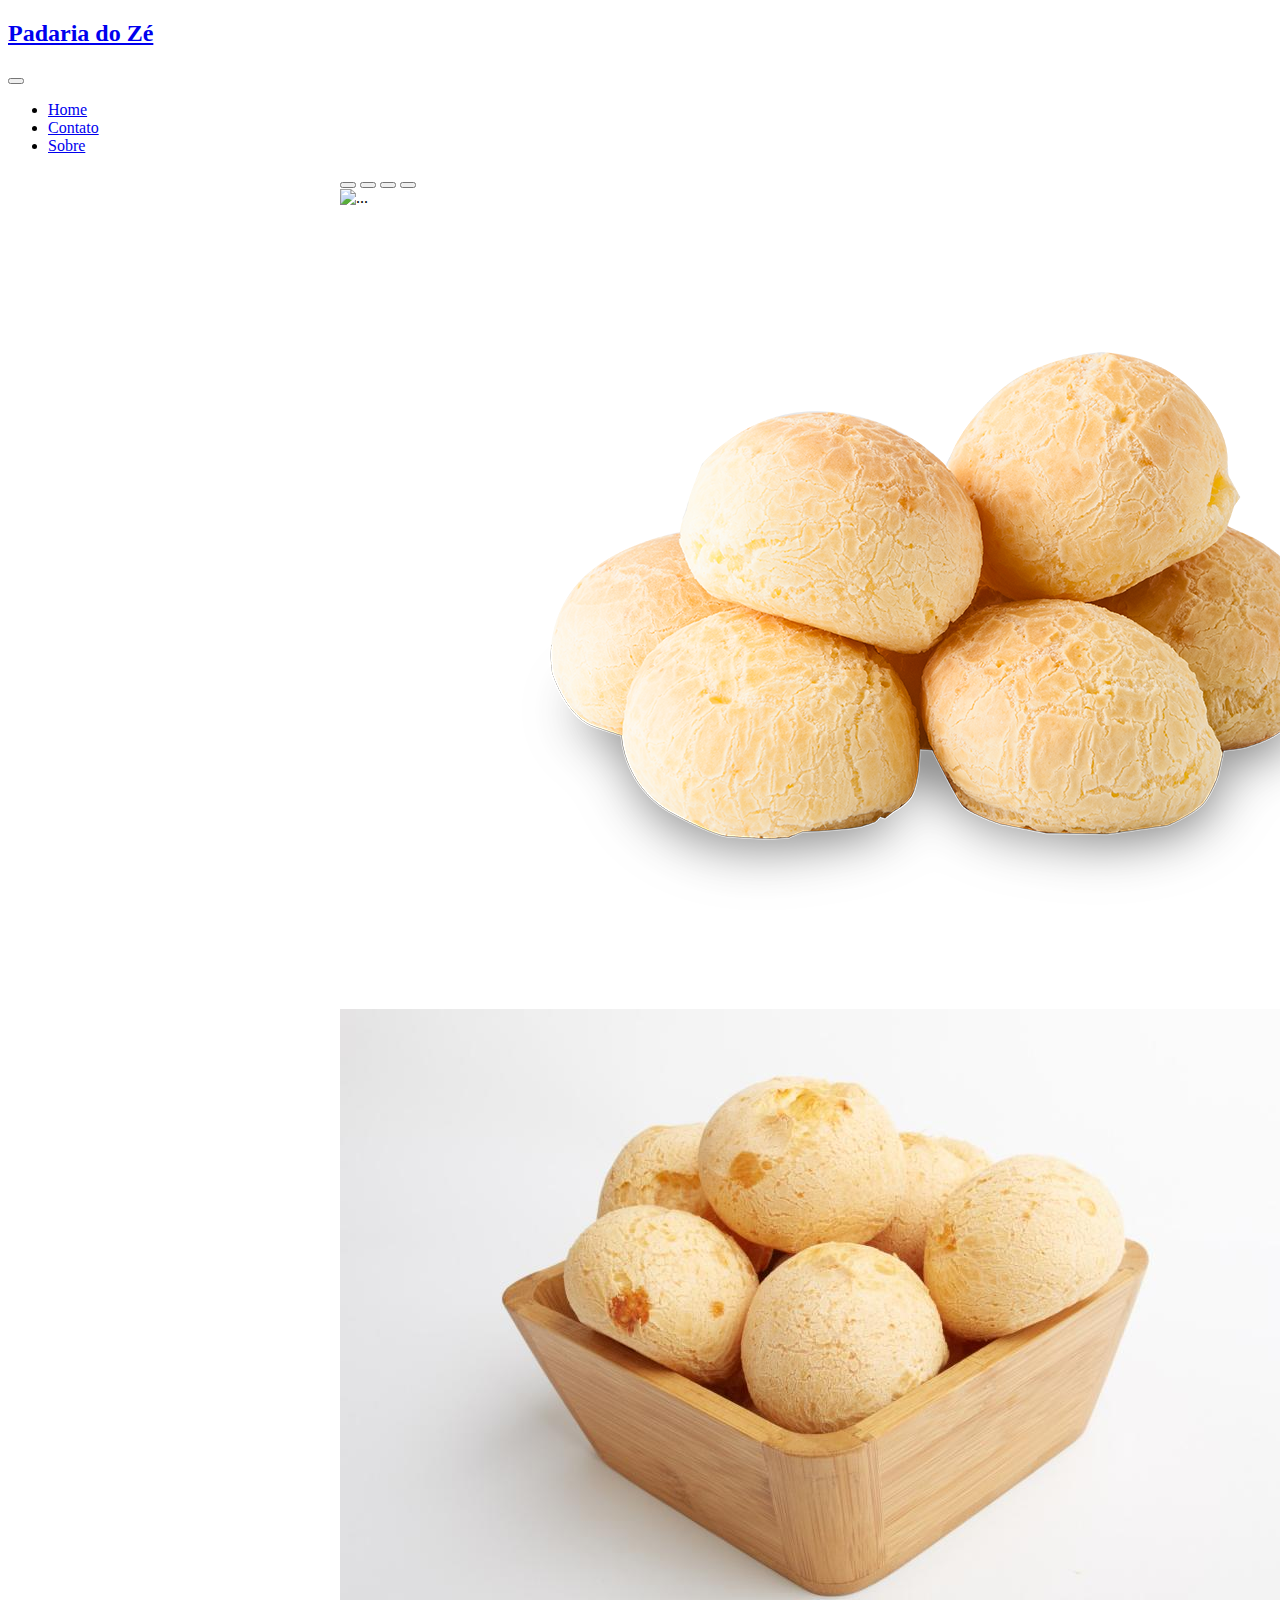
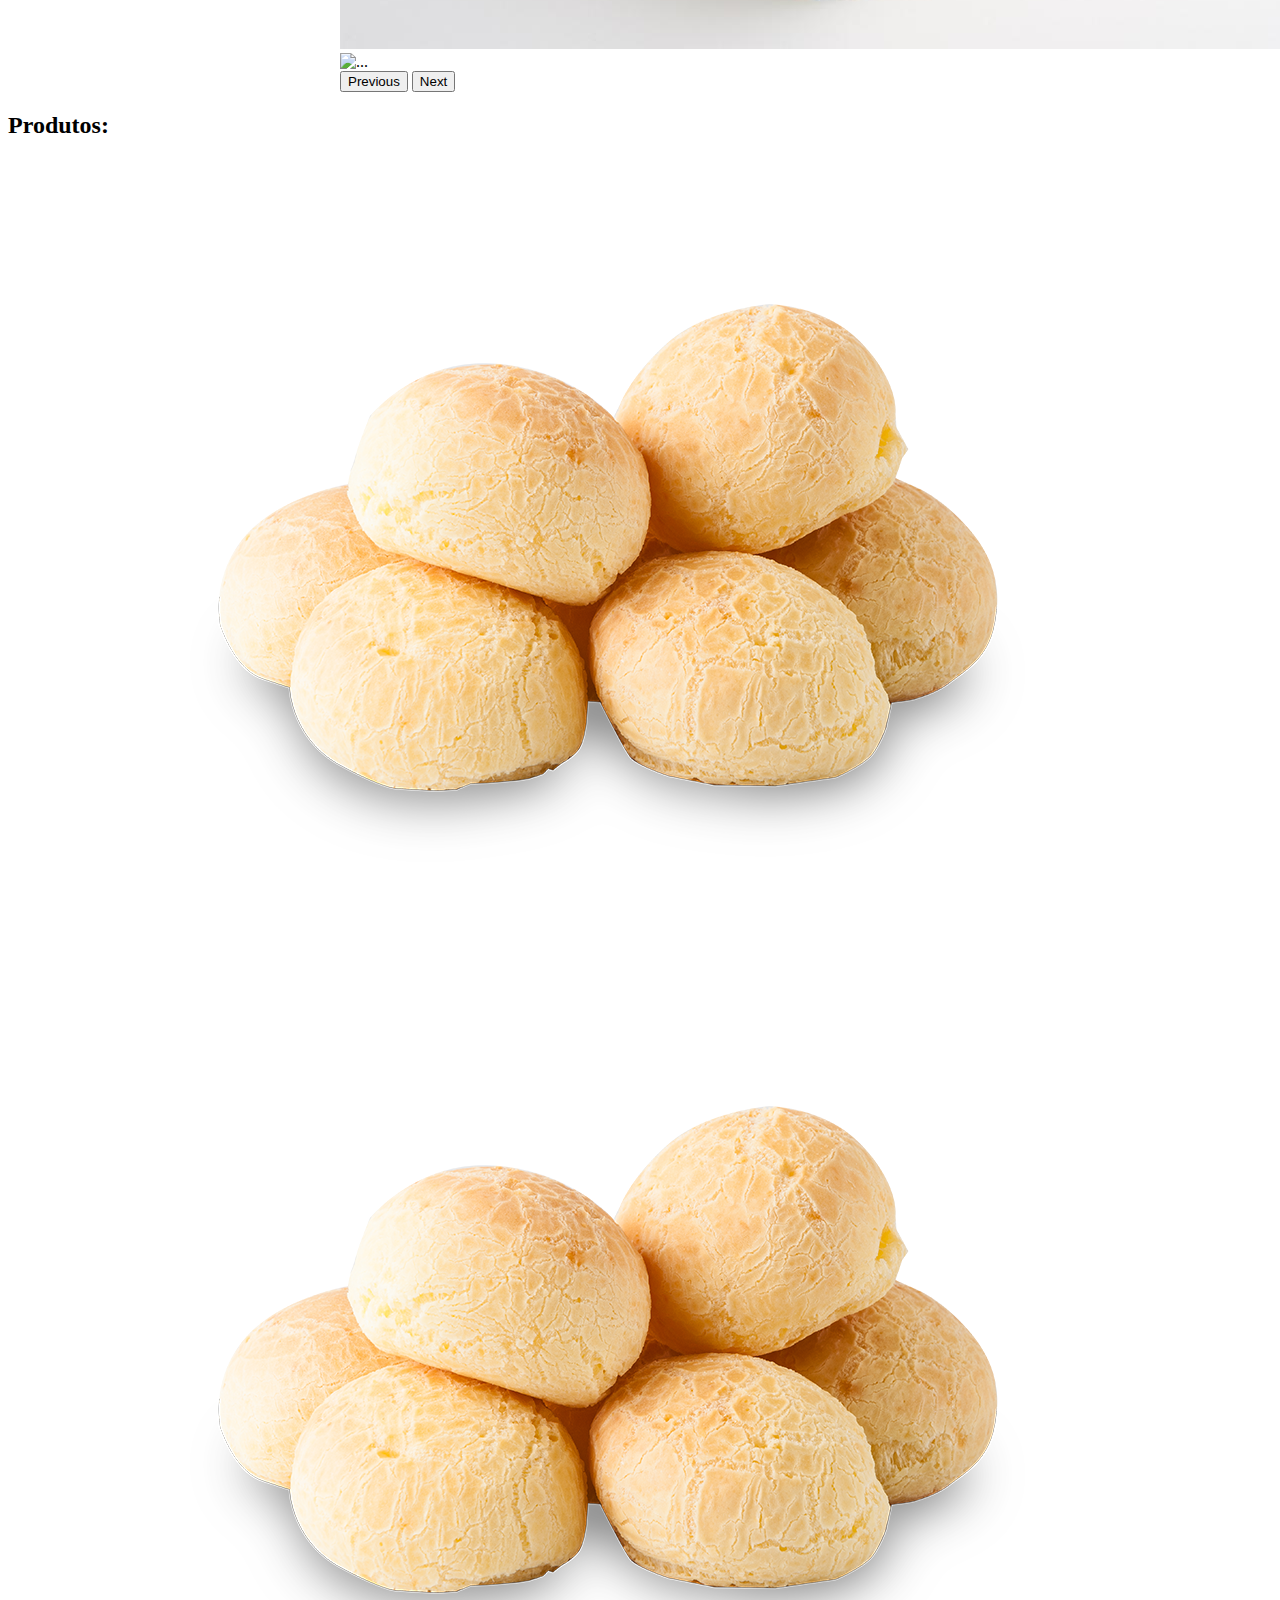
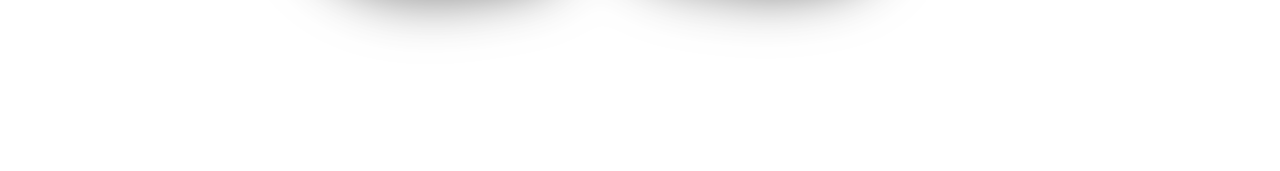
==== index.html @ 3a1c2a3d "first commit" ====
<!DOCTYPE html>
<html lang="pt-br">

<head>
    <meta charset="UTF-8">
    <meta name="viewport" content="width=device-width, initial-scale=1.0">
    <title>Padaria do Ze</title>
    <link href="https://cdn.jsdelivr.net/npm/bootstrap@5.3.0/dist/css/bootstrap.min.css" rel="stylesheet"
        integrity="sha384-9ndCyUaIbzAi2FUVXJi0CjmCapSmO7SnpJef0486qhLnuZ2cdeRhO02iuK6FUUVM" crossorigin="anonymous">
    <link rel="stylesheet" href="style.css">
</head>

<body>
    <header>
        <nav class="navbar navbar-expand-lg navbar-dark bg-dark bg-gradient">
            <div class="container-fluid">
                <a class="navbar-brand" href="index.html">
                    <h2>Padaria do Zé</h2>
                </a>
                <button class="navbar-toggler" type="button" data-bs-toggle="collapse" data-bs-target="#navbarNav"
                    aria-controls="navbarNav" aria-expanded="false" aria-label="Toggle navigation">
                    <span class="navbar-toggler-icon"></span>
                </button>
                <div class="collapse navbar-collapse justify-content-end" id="navbarNav">
                    <ul class="navbar-nav">
                        <li class="nav-item">
                            <a class="nav-link active" aria-current="page" href="index.html">Home</a>
                        </li>
                        <li class="nav-item">
                            <a class="nav-link" href="contato.html">Contato</a>
                        </li>
                        <li class="nav-item">
                            <a class="nav-link" href="sobre.html">Sobre</a>
                        </li>
                    </ul>
                </div>
            </div>
        </nav>
        <div class="container">
            <div id="carouselExampleDark" class="carousel carousel-dark slide" data-bs-ride="carousel">
                <div class="carousel-indicators">
                    <button type="button" data-bs-target="#carouselExampleDark" data-bs-slide-to="0" class="active"
                        aria-current="true" aria-label="Slide 1"></button>
                    <button type="button" data-bs-target="#carouselExampleDark" data-bs-slide-to="1"
                        aria-label="Slide 2"></button>
                    <button type="button" data-bs-target="#carouselExampleDark" data-bs-slide-to="2"
                        aria-label="Slide 3"></button>
                    <button type="button" data-bs-target="#carouselExampleDark" data-bs-slide-to="3"
                        aria-label="Slide 4"></button>
                </div>
                <div class="carousel-inner">
                    <div class="carousel-item active" data-bs-interval="10000">
                        <img src="imagens/img1.jpg" class="d-block w-100 img-fluid" alt="...">
                    </div>
                    <div class="carousel-item" data-bs-interval="2000">
                        <img src="imagens/img2.png" class="d-block w-100 img-fluid" alt="...">
                    </div>
                    <div class="carousel-item" data-bs-interval="2000">
                        <img src="imagens/img3.jpg" class="d-block w-100 img-fluid" alt="...">
                    </div>
                    <div class="carousel-item">
                        <img src="imagens/img1.jpg" class="d-block w-100 img-fluid" alt="...">
                    </div>
                </div>
                <button class="carousel-control-prev" type="button" data-bs-target="#carouselExampleDark"
                    data-bs-slide="prev">
                    <span class="carousel-control-prev-icon" aria-hidden="true"></span>
                    <span class="visually-hidden">Previous</span>
                </button>
                <button class="carousel-control-next" type="button" data-bs-target="#carouselExampleDark"
                    data-bs-slide="next">
                    <span class="carousel-control-next-icon" aria-hidden="true"></span>
                    <span class="visually-hidden">Next</span>
                </button>
            </div>
        </div>
    </header>
    <main class="container">
        <h2>Produtos:</h2>
        <img class="img-fluid" src="imagens/img2.png" alt="">
        <img class="img-fluid" src="imagens/img2.png" alt="">
    </main>
    <script src="https://cdn.jsdelivr.net/npm/bootstrap@5.3.0/dist/js/bootstrap.bundle.min.js"
        integrity="sha384-geWF76RCwLtnZ8qwWowPQNguL3RmwHVBC9FhGdlKrxdiJJigb/j/68SIy3Te4Bkz"
        crossorigin="anonymous"></script>
</body>

</html>
---- style.css ----
#carouselExampleDark {
    max-width: 600px;
    margin: 0 auto;
}
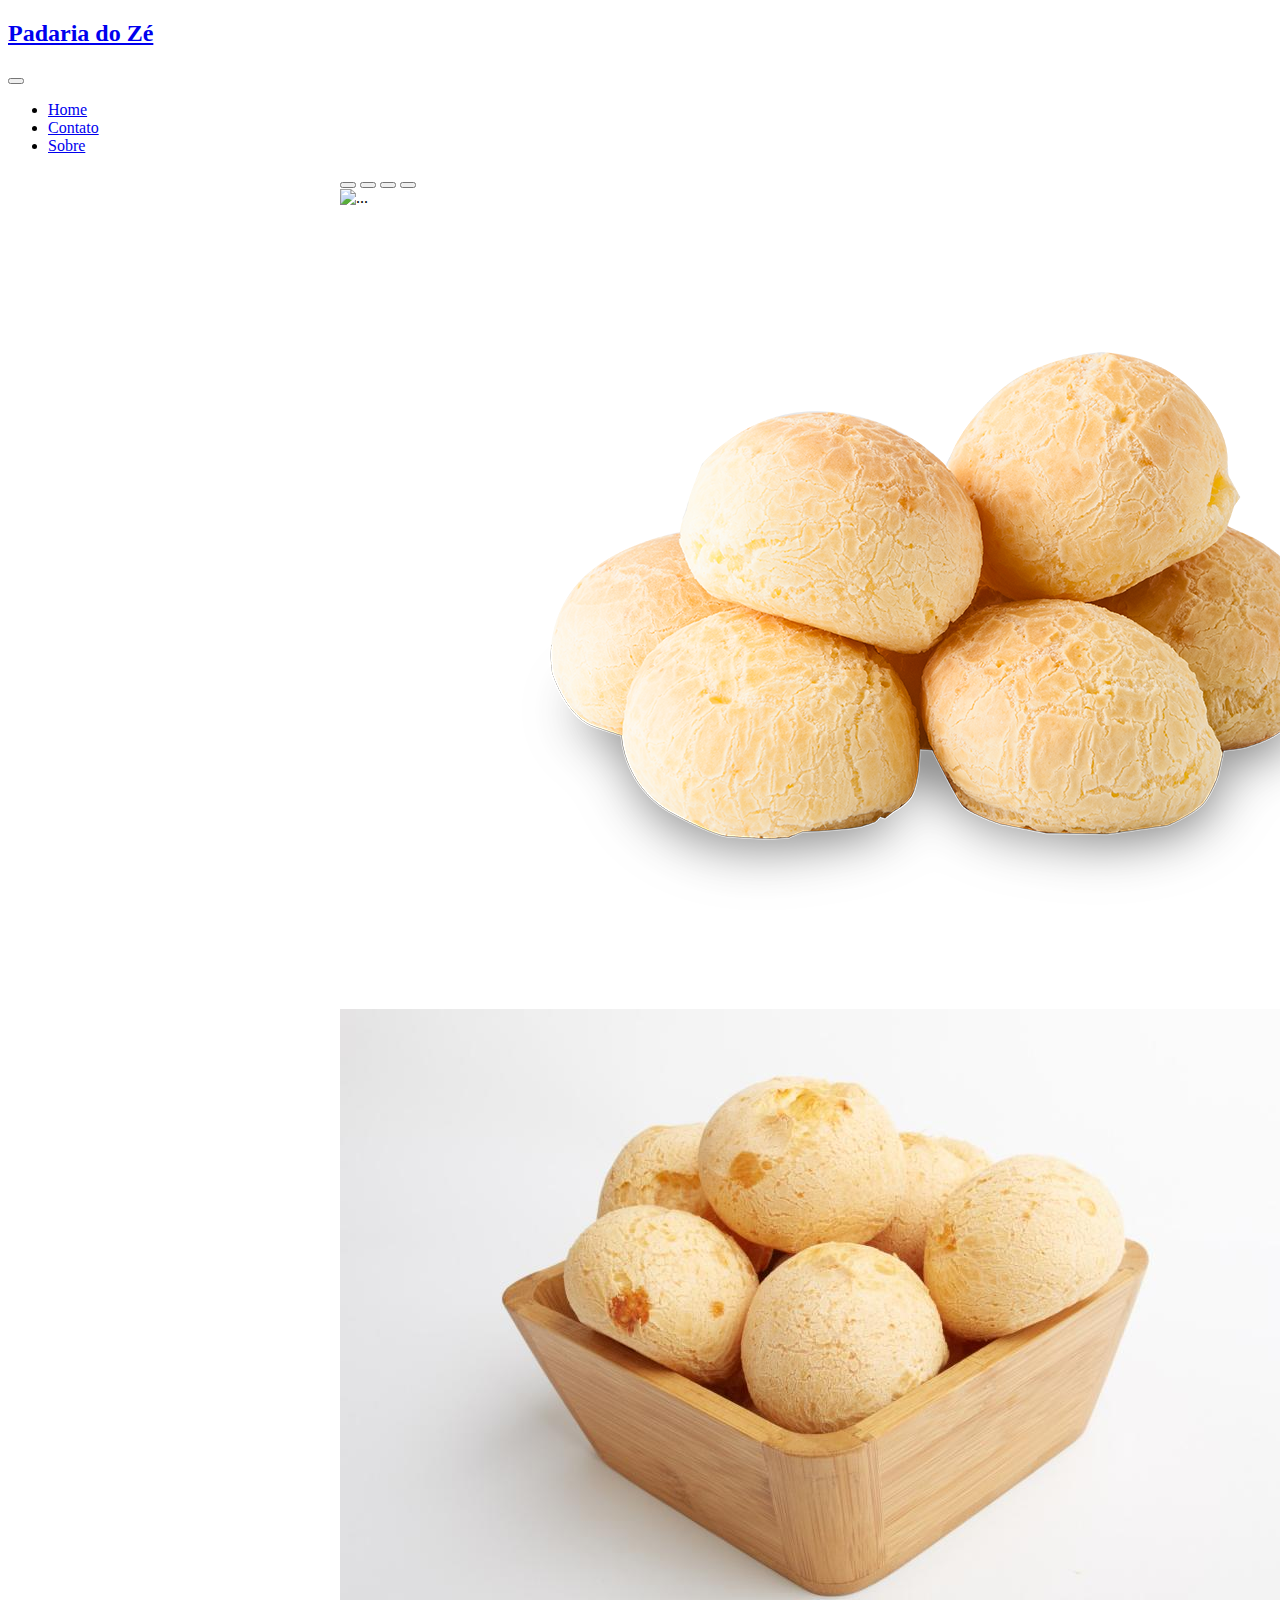
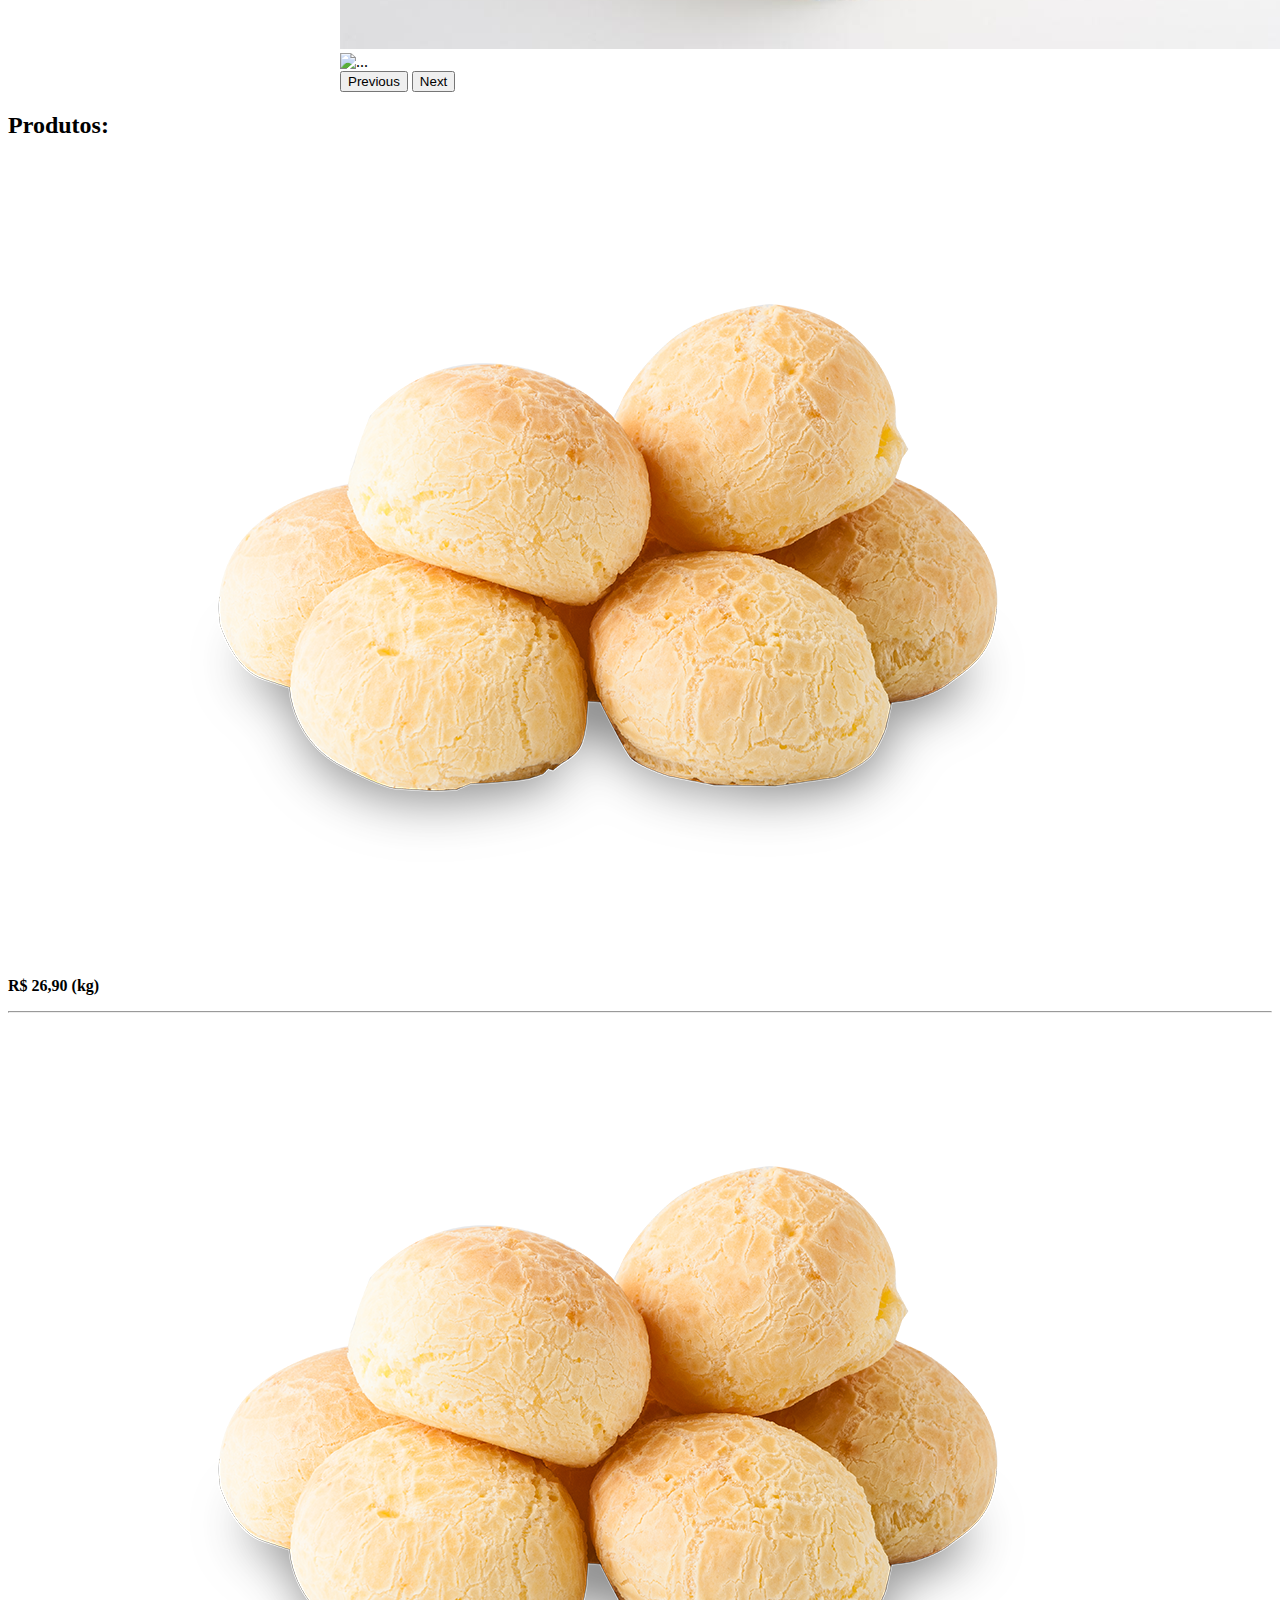
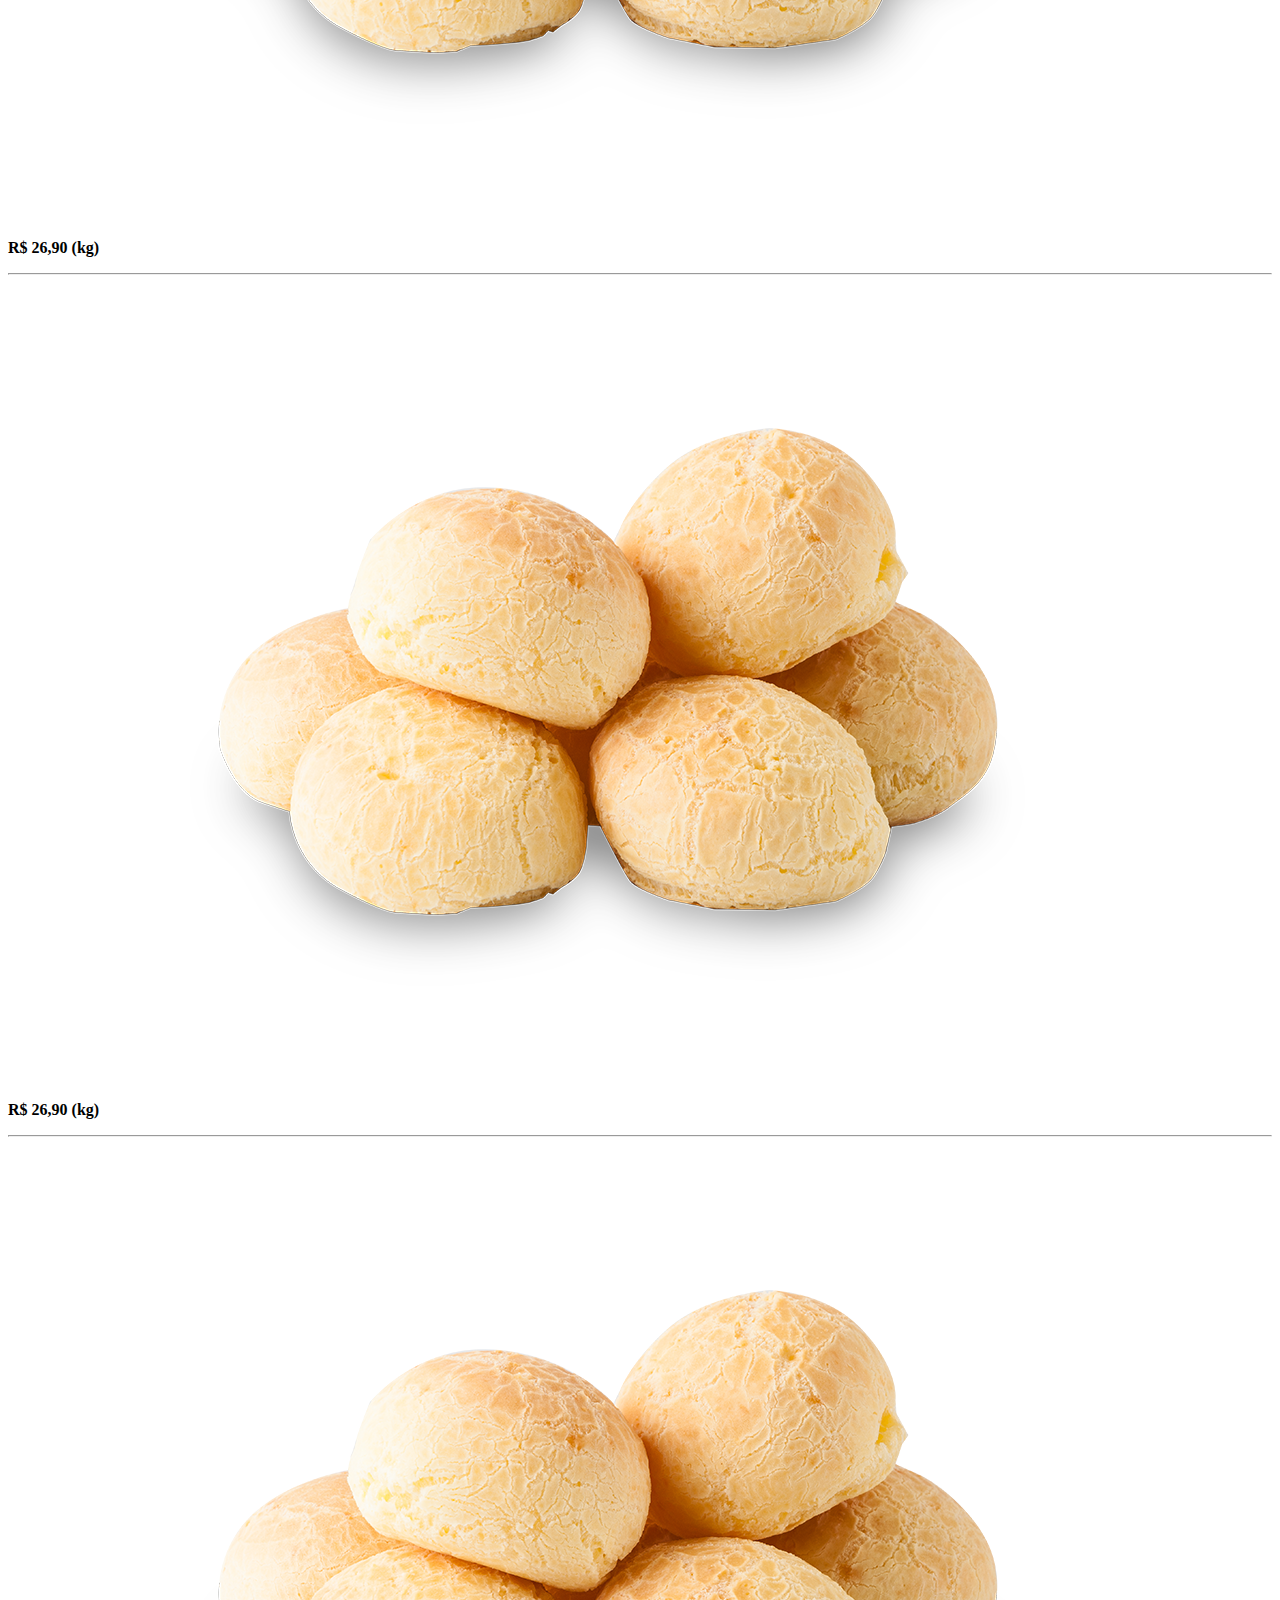
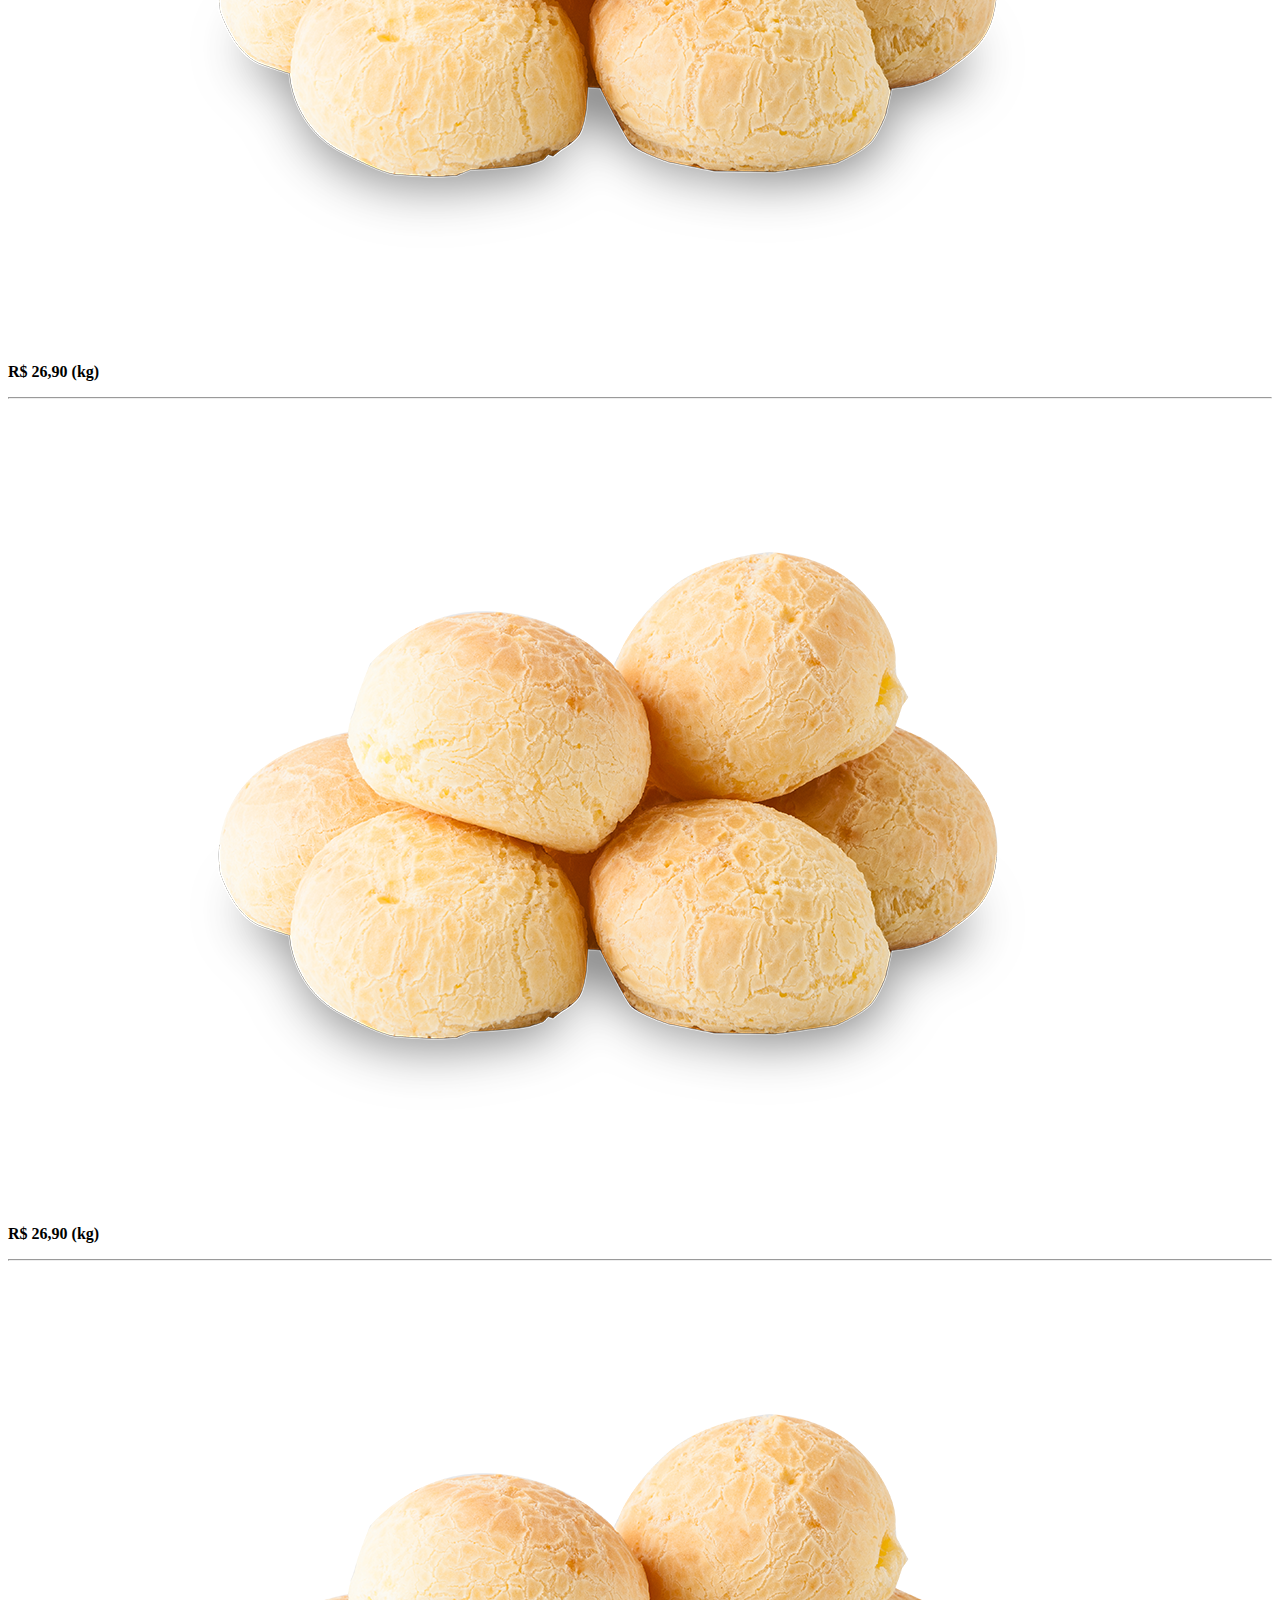
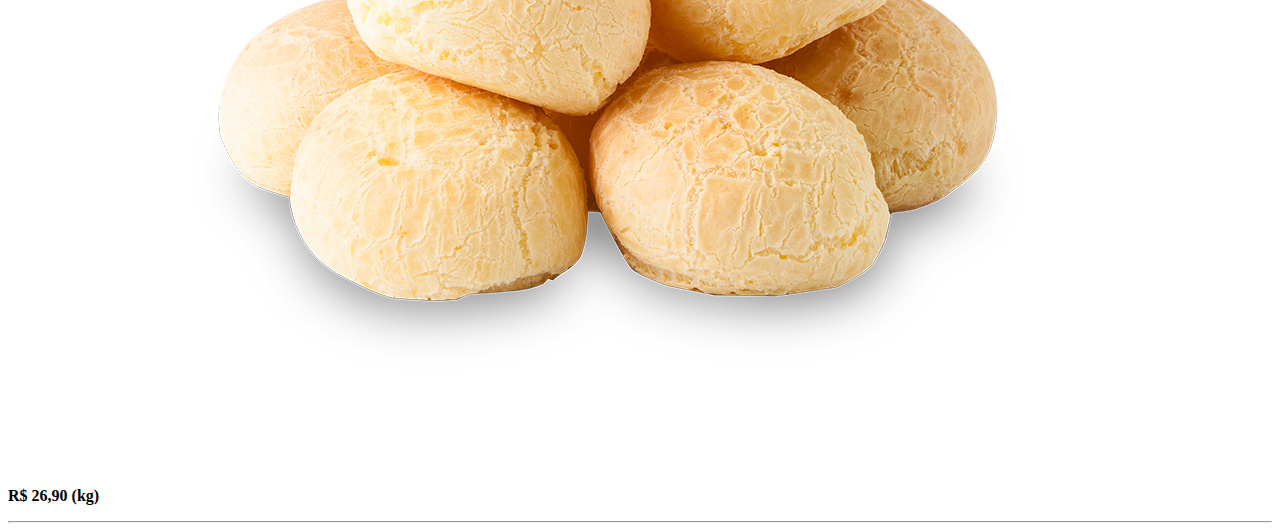
==== commit 3b12de30: "alteração" ====
--- a/index.html
+++ b/index.html
@@ -76,9 +76,39 @@
         </div>
     </header>
     <main class="container">
-        <h2>Produtos:</h2>
-        <img class="img-fluid" src="imagens/img2.png" alt="">
-        <img class="img-fluid" src="imagens/img2.png" alt="">
+        <h2 class="text-center mt-5 border-bottom border-top border-5">Produtos:</h2>
+        <div class="row">
+            <div class="col-sm-6 col-md-4 col-lg-3 text-center">
+                <img class="img-fluid" src="imagens/img2.png" alt="">
+                <p><strong class="fw-bold text-primary ">R$ 26,90 (kg)</strong></p>
+                <hr>
+            </div>
+            <div class="col-sm-6 col-md-4 col-lg-3 text-center">
+                <img class="img-fluid" src="imagens/img2.png" alt="">
+                <p><strong class="fw-bold text-primary ">R$ 26,90 (kg)</strong></p>
+                <hr>
+            </div>
+            <div class="col-sm-6 col-md-4 col-lg-3 text-center">
+                <img class="img-fluid" src="imagens/img2.png" alt="">
+                <p><strong class="fw-bold text-primary ">R$ 26,90 (kg)</strong></p>
+                <hr>
+            </div>
+            <div class="col-sm-6 col-md-4 col-lg-3 text-center">
+                <img class="img-fluid" src="imagens/img2.png" alt="">
+                <p><strong class="fw-bold text-primary ">R$ 26,90 (kg)</strong></p>
+                <hr>
+            </div>
+            <div class="col-sm-6 col-md-4 col-lg-3 text-center">
+                <img class="img-fluid" src="imagens/img2.png" alt="">
+                <p><strong class="fw-bold text-primary ">R$ 26,90 (kg)</strong></p>
+                <hr>
+            </div>
+            <div class="col-sm-6 col-md-4 col-lg-3 text-center">
+                <img class="img-fluid" src="imagens/img2.png" alt="">
+                <p><strong class="fw-bold text-primary ">R$ 26,90 (kg)</strong></p>
+                <hr>
+            </div>
+        </div>
     </main>
     <script src="https://cdn.jsdelivr.net/npm/bootstrap@5.3.0/dist/js/bootstrap.bundle.min.js"
         integrity="sha384-geWF76RCwLtnZ8qwWowPQNguL3RmwHVBC9FhGdlKrxdiJJigb/j/68SIy3Te4Bkz"
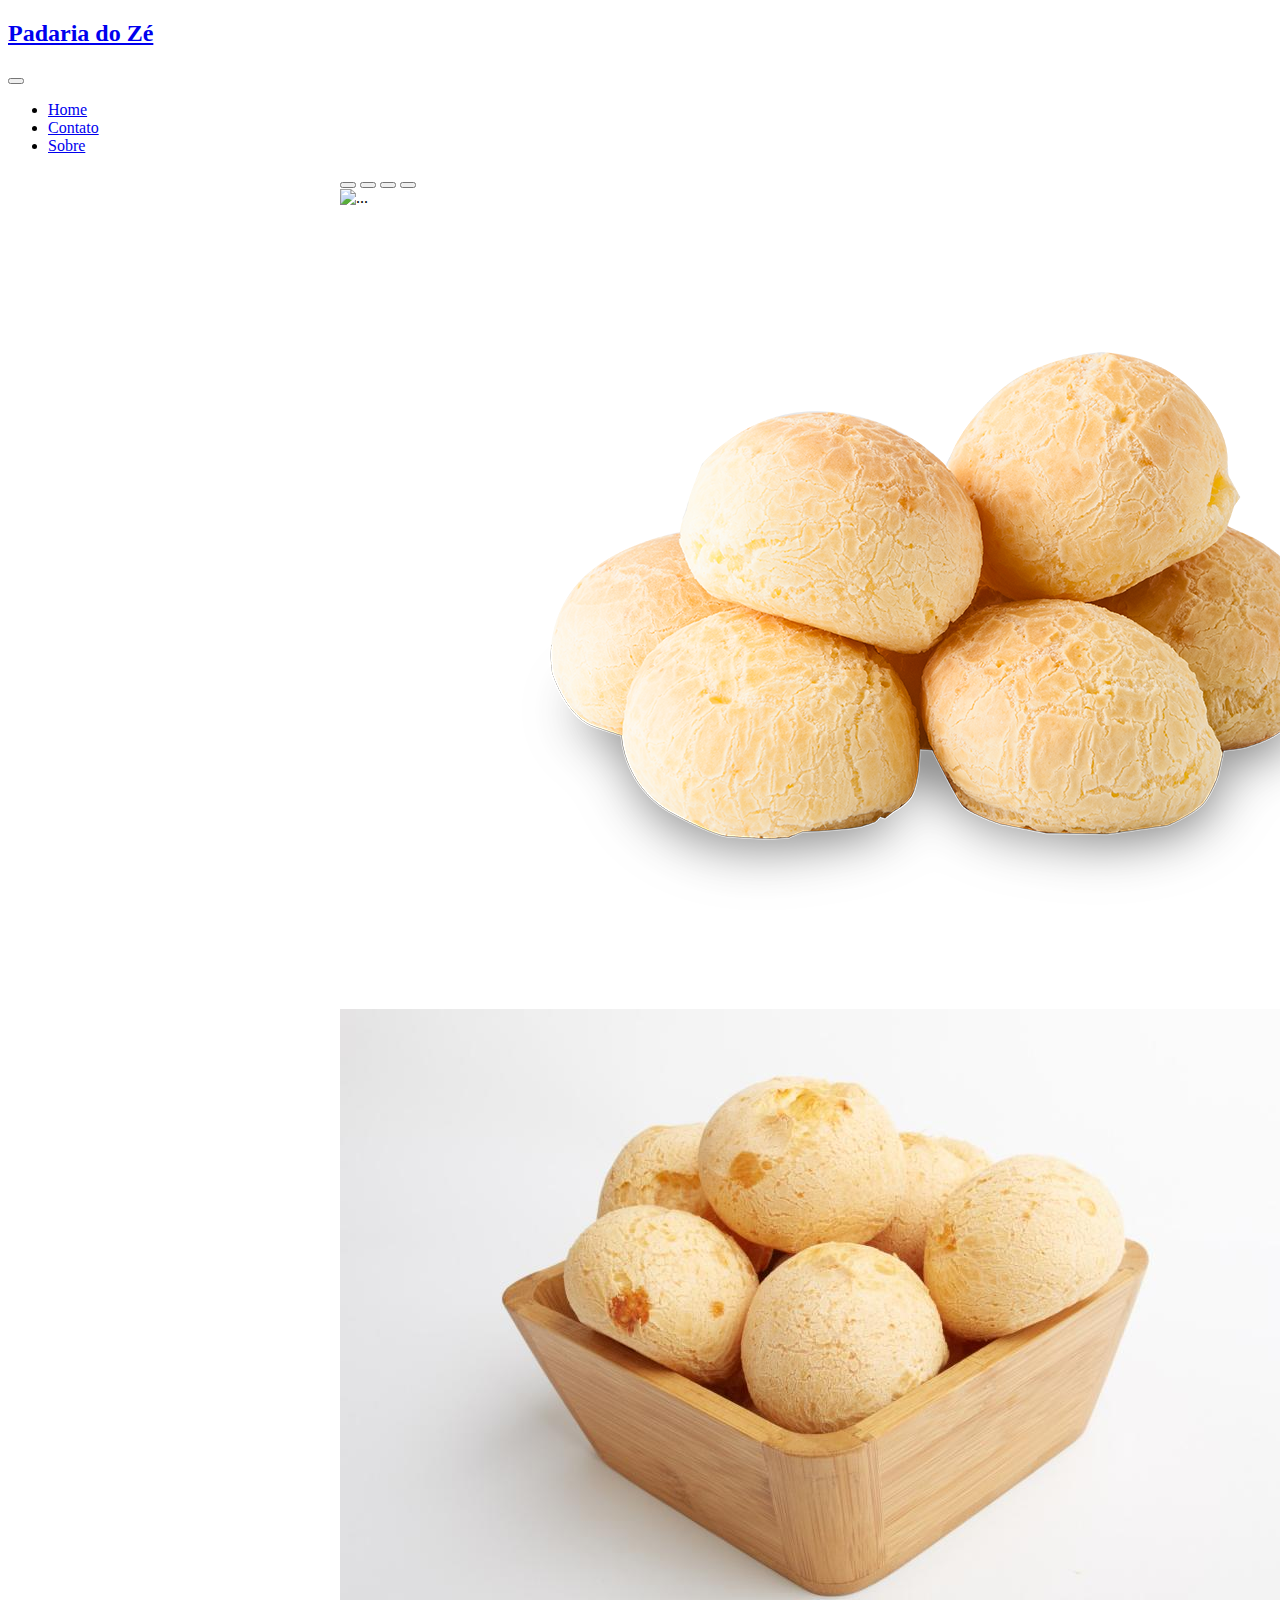
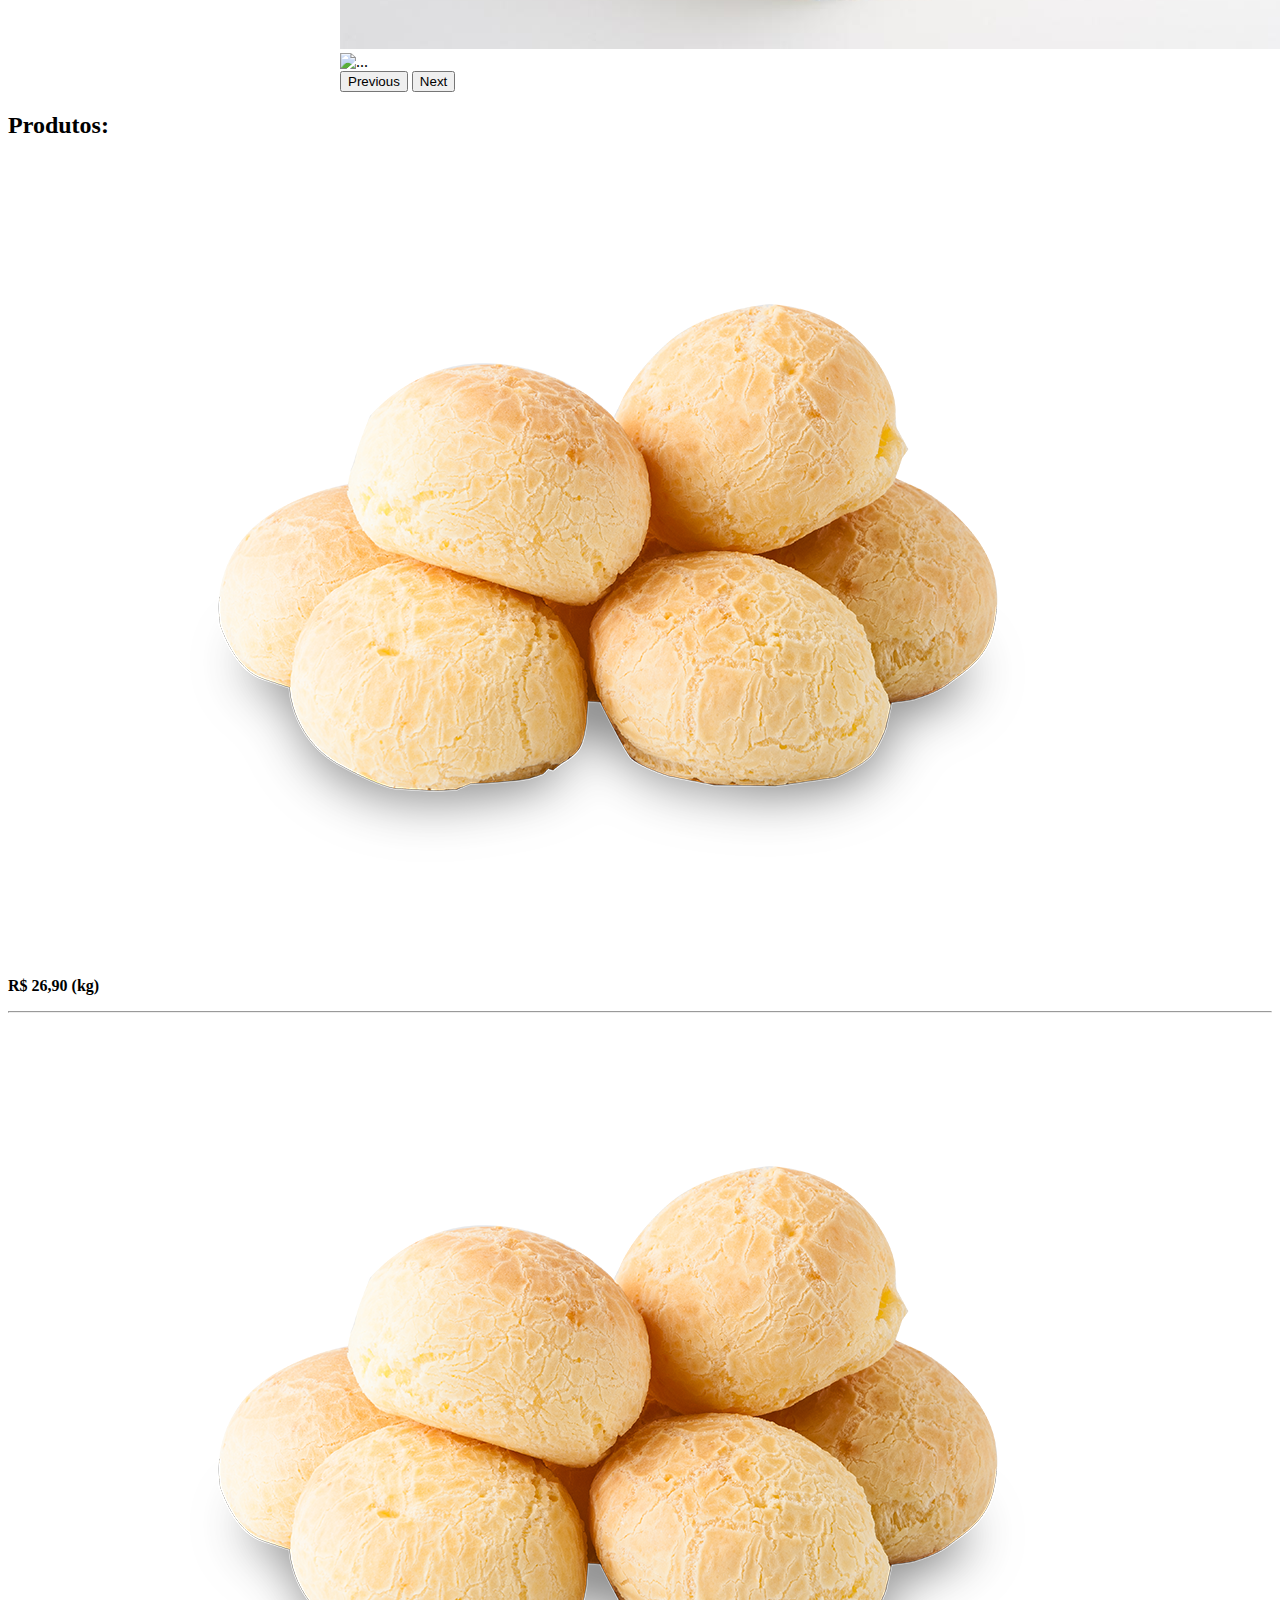
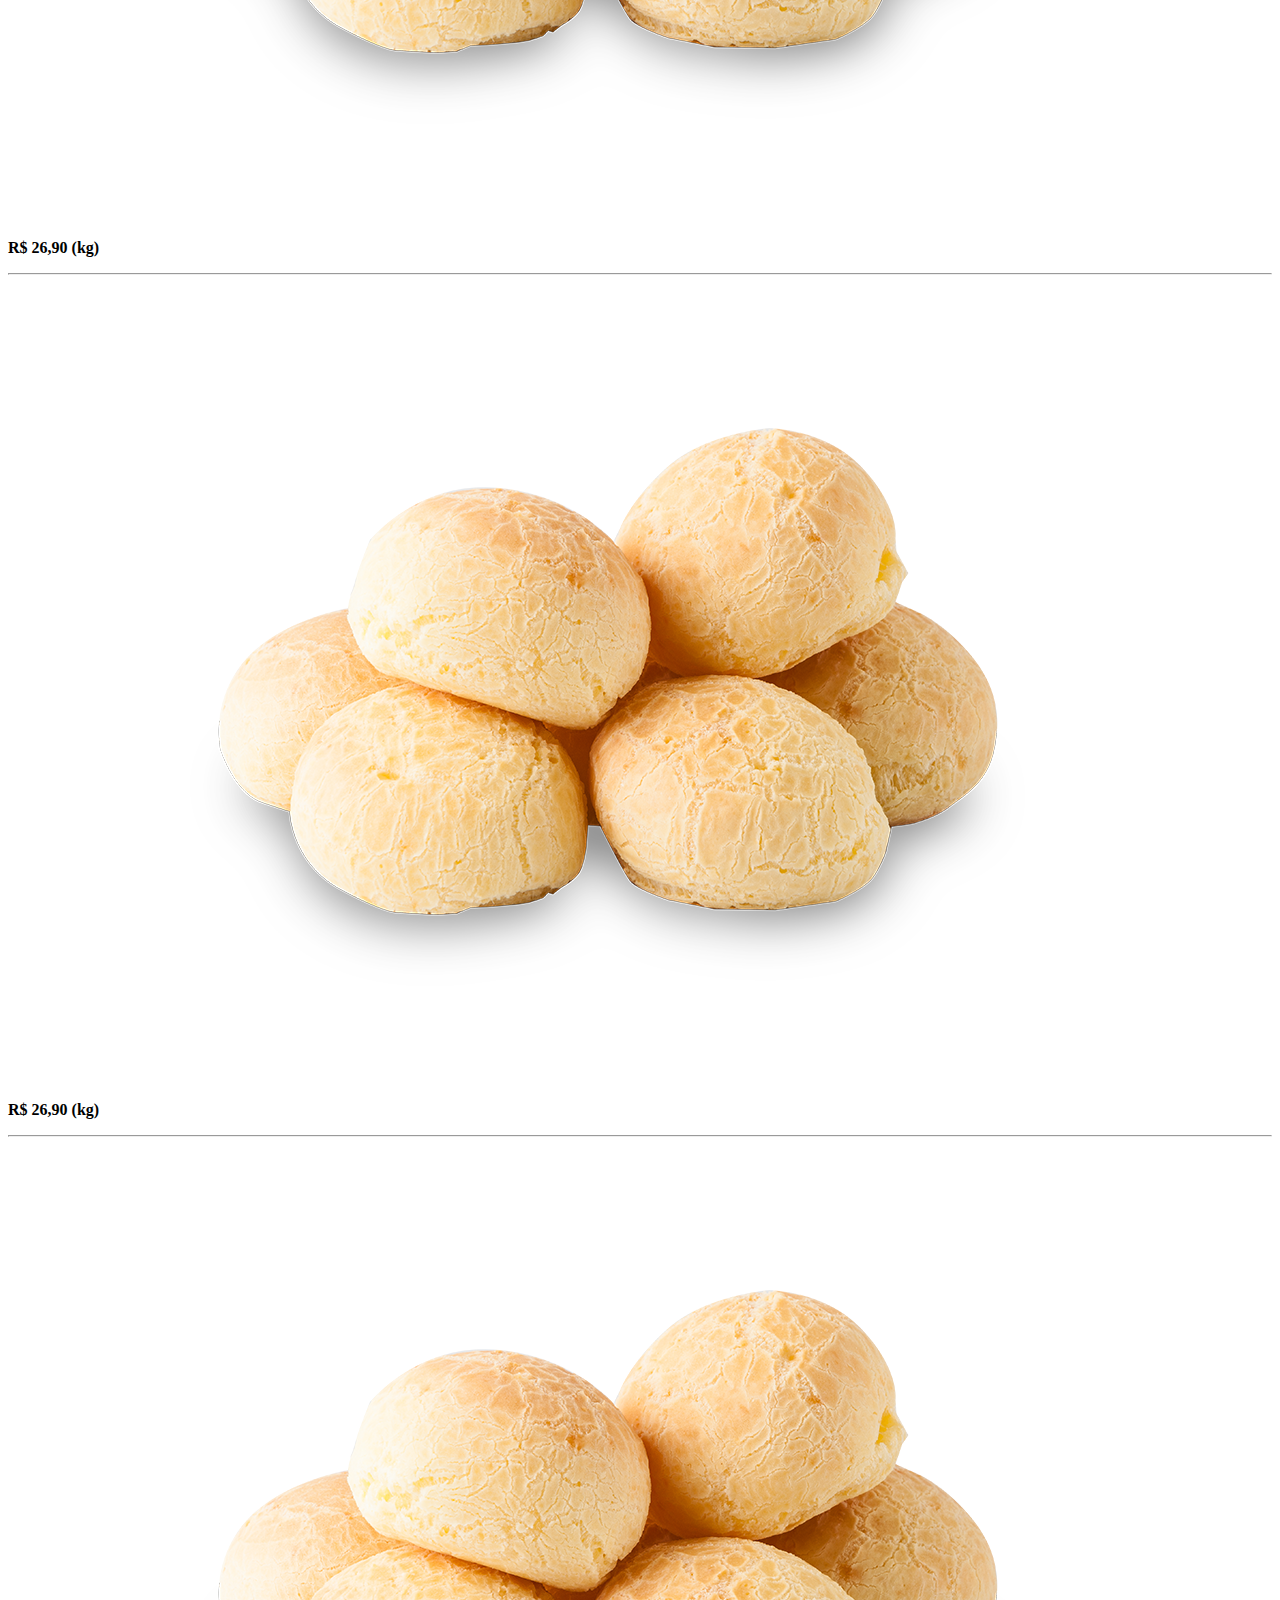
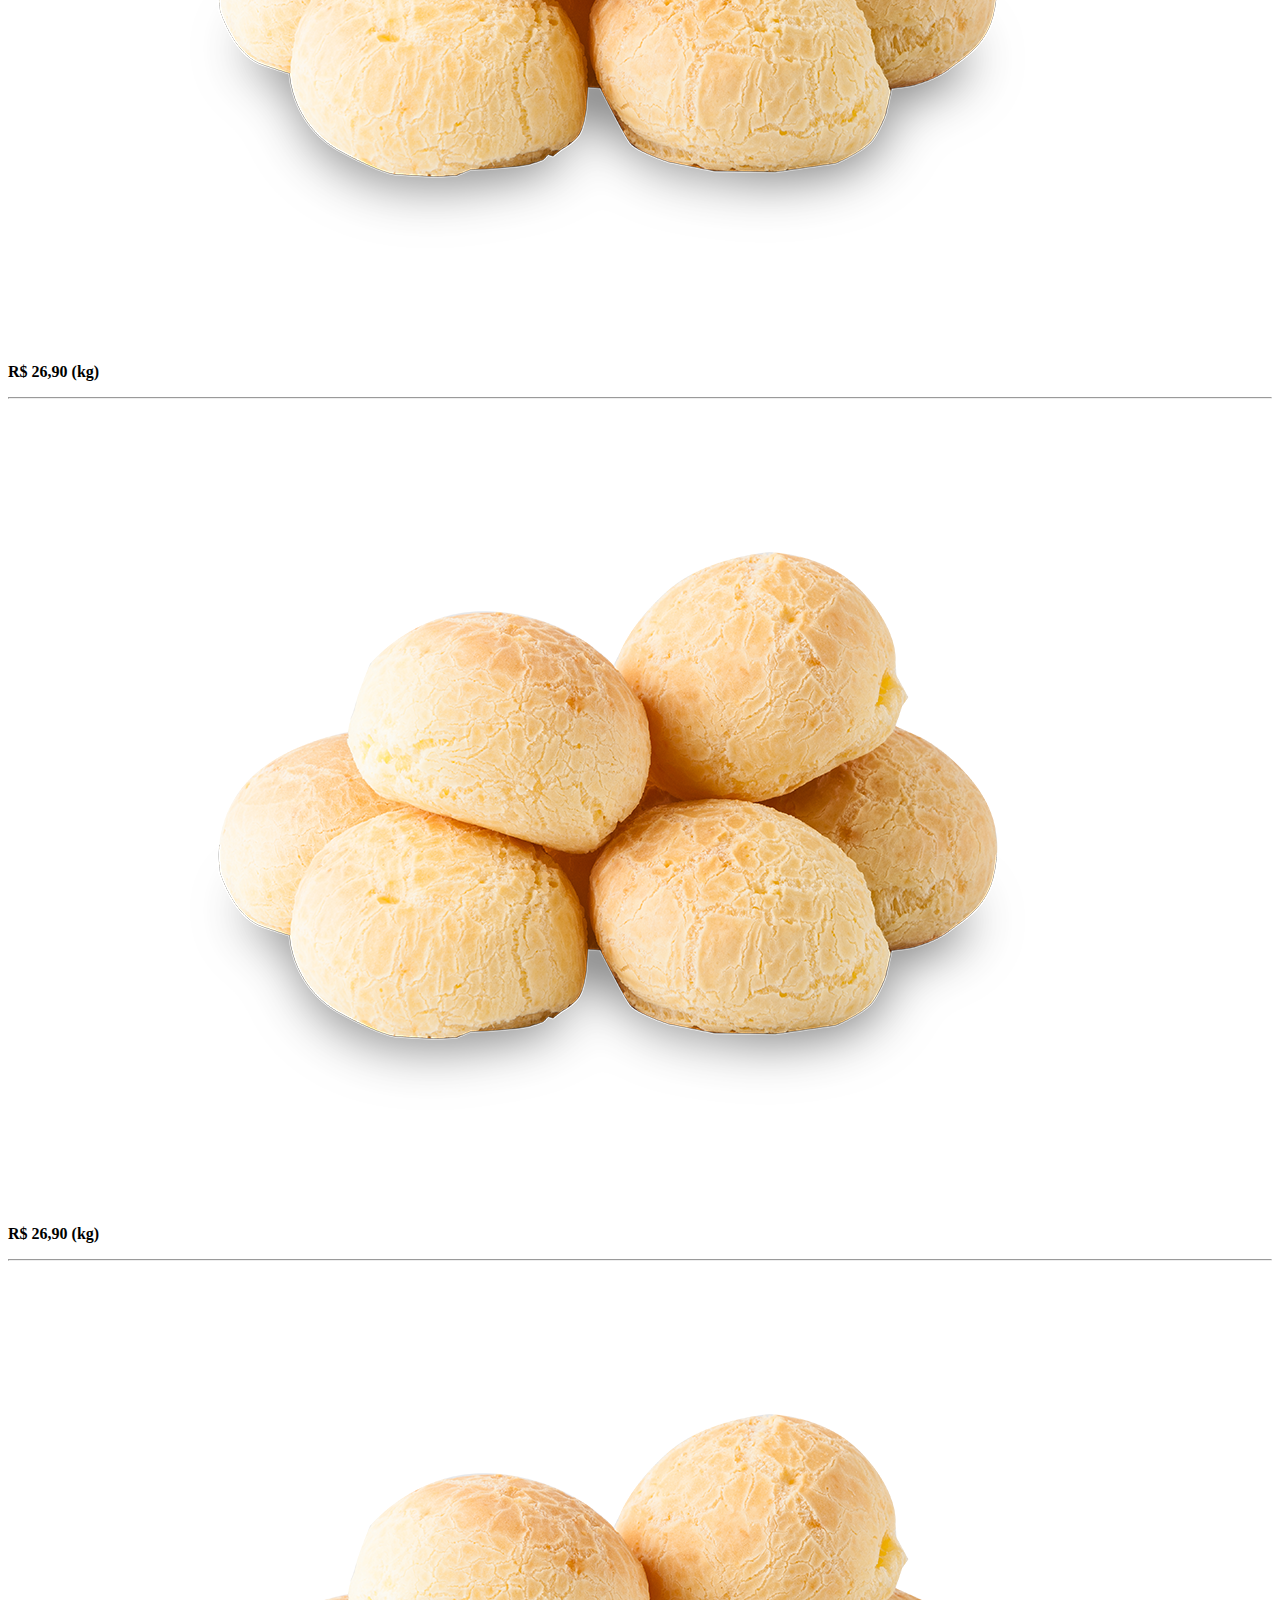
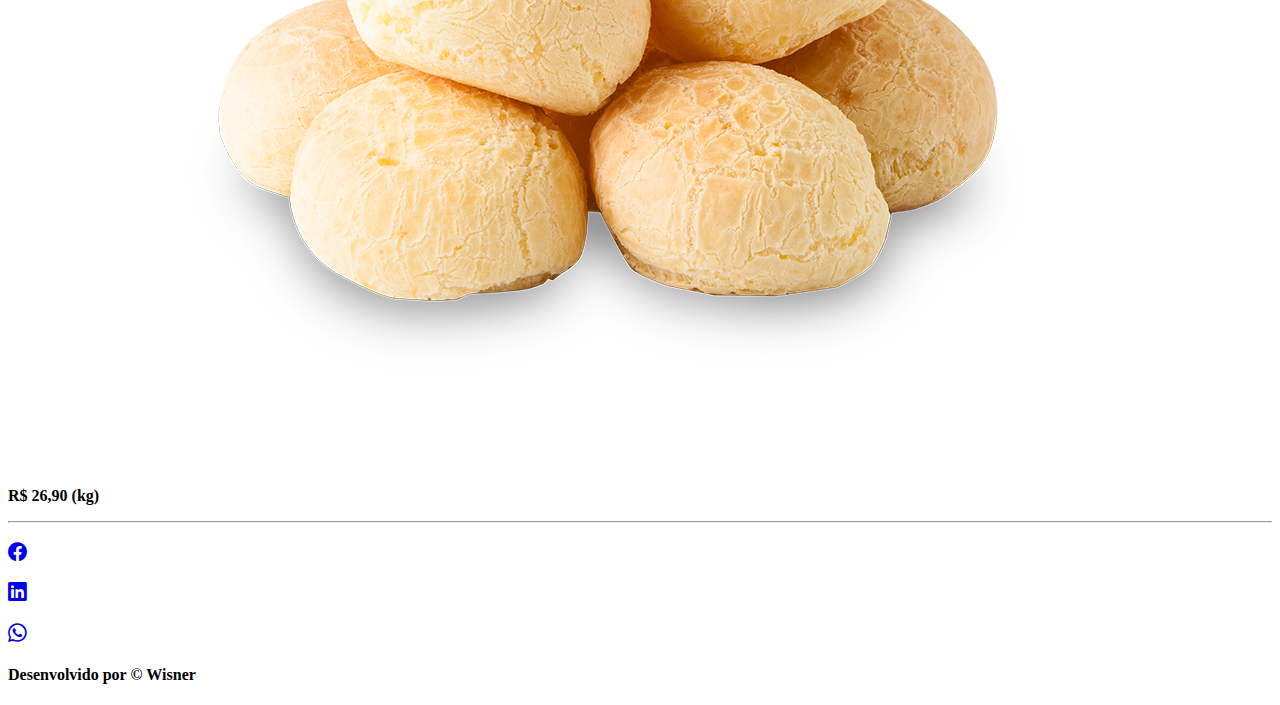
==== commit 0ed0f687: "footer" ====
--- a/index.html
+++ b/index.html
@@ -1,118 +1,202 @@
 <!DOCTYPE html>
 <html lang="pt-br">
+  <head>
+    <meta charset="UTF-8" />
+    <meta name="viewport" content="width=device-width, initial-scale=1.0" />
+    <title>Padaria do Ze</title>
+    <link
+      href="https://cdn.jsdelivr.net/npm/bootstrap@5.3.0/dist/css/bootstrap.min.css"
+      rel="stylesheet"
+      integrity="sha384-9ndCyUaIbzAi2FUVXJi0CjmCapSmO7SnpJef0486qhLnuZ2cdeRhO02iuK6FUUVM"
+      crossorigin="anonymous"
+    />
+    <link
+      rel="stylesheet"
+      href="https://cdn.jsdelivr.net/npm/bootstrap-icons@1.10.5/font/bootstrap-icons.css"
+    />
+    <link rel="stylesheet" href="style.css" />
+  </head>
 
-<head>
-    <meta charset="UTF-8">
-    <meta name="viewport" content="width=device-width, initial-scale=1.0">
-    <title>Padaria do Ze</title>
-    <link href="https://cdn.jsdelivr.net/npm/bootstrap@5.3.0/dist/css/bootstrap.min.css" rel="stylesheet"
-        integrity="sha384-9ndCyUaIbzAi2FUVXJi0CjmCapSmO7SnpJef0486qhLnuZ2cdeRhO02iuK6FUUVM" crossorigin="anonymous">
-    <link rel="stylesheet" href="style.css">
-</head>
-
-<body>
+  <body>
     <header>
-        <nav class="navbar navbar-expand-lg navbar-dark bg-dark bg-gradient">
-            <div class="container-fluid">
-                <a class="navbar-brand" href="index.html">
-                    <h2>Padaria do Zé</h2>
-                </a>
-                <button class="navbar-toggler" type="button" data-bs-toggle="collapse" data-bs-target="#navbarNav"
-                    aria-controls="navbarNav" aria-expanded="false" aria-label="Toggle navigation">
-                    <span class="navbar-toggler-icon"></span>
-                </button>
-                <div class="collapse navbar-collapse justify-content-end" id="navbarNav">
-                    <ul class="navbar-nav">
-                        <li class="nav-item">
-                            <a class="nav-link active" aria-current="page" href="index.html">Home</a>
-                        </li>
-                        <li class="nav-item">
-                            <a class="nav-link" href="contato.html">Contato</a>
-                        </li>
-                        <li class="nav-item">
-                            <a class="nav-link" href="sobre.html">Sobre</a>
-                        </li>
-                    </ul>
-                </div>
-            </div>
-        </nav>
-        <div class="container">
-            <div id="carouselExampleDark" class="carousel carousel-dark slide" data-bs-ride="carousel">
-                <div class="carousel-indicators">
-                    <button type="button" data-bs-target="#carouselExampleDark" data-bs-slide-to="0" class="active"
-                        aria-current="true" aria-label="Slide 1"></button>
-                    <button type="button" data-bs-target="#carouselExampleDark" data-bs-slide-to="1"
-                        aria-label="Slide 2"></button>
-                    <button type="button" data-bs-target="#carouselExampleDark" data-bs-slide-to="2"
-                        aria-label="Slide 3"></button>
-                    <button type="button" data-bs-target="#carouselExampleDark" data-bs-slide-to="3"
-                        aria-label="Slide 4"></button>
-                </div>
-                <div class="carousel-inner">
-                    <div class="carousel-item active" data-bs-interval="10000">
-                        <img src="imagens/img1.jpg" class="d-block w-100 img-fluid" alt="...">
-                    </div>
-                    <div class="carousel-item" data-bs-interval="2000">
-                        <img src="imagens/img2.png" class="d-block w-100 img-fluid" alt="...">
-                    </div>
-                    <div class="carousel-item" data-bs-interval="2000">
-                        <img src="imagens/img3.jpg" class="d-block w-100 img-fluid" alt="...">
-                    </div>
-                    <div class="carousel-item">
-                        <img src="imagens/img1.jpg" class="d-block w-100 img-fluid" alt="...">
-                    </div>
-                </div>
-                <button class="carousel-control-prev" type="button" data-bs-target="#carouselExampleDark"
-                    data-bs-slide="prev">
-                    <span class="carousel-control-prev-icon" aria-hidden="true"></span>
-                    <span class="visually-hidden">Previous</span>
-                </button>
-                <button class="carousel-control-next" type="button" data-bs-target="#carouselExampleDark"
-                    data-bs-slide="next">
-                    <span class="carousel-control-next-icon" aria-hidden="true"></span>
-                    <span class="visually-hidden">Next</span>
-                </button>
-            </div>
-        </div>
+      <nav class="navbar navbar-expand-lg navbar-dark bg-dark bg-gradient">
+        <div class="container-fluid">
+          <a class="navbar-brand" href="index.html">
+            <h2>Padaria do Zé</h2>
+          </a>
+          <button
+            class="navbar-toggler"
+            type="button"
+            data-bs-toggle="collapse"
+            data-bs-target="#navbarNav"
+            aria-controls="navbarNav"
+            aria-expanded="false"
+            aria-label="Toggle navigation"
+          >
+            <span class="navbar-toggler-icon"></span>
+          </button>
+          <div
+            class="collapse navbar-collapse justify-content-end"
+            id="navbarNav"
+          >
+            <ul class="navbar-nav">
+              <li class="nav-item">
+                <a class="nav-link active" aria-current="page" href="index.html"
+                  >Home</a
+                >
+              </li>
+              <li class="nav-item">
+                <a class="nav-link" href="contato.html">Contato</a>
+              </li>
+              <li class="nav-item">
+                <a class="nav-link" href="sobre.html">Sobre</a>
+              </li>
+            </ul>
+          </div>
+        </div>
+      </nav>
+      <div class="container">
+        <div
+          id="carouselExampleDark"
+          class="carousel carousel-dark slide"
+          data-bs-ride="carousel"
+        >
+          <div class="carousel-indicators">
+            <button
+              type="button"
+              data-bs-target="#carouselExampleDark"
+              data-bs-slide-to="0"
+              class="active"
+              aria-current="true"
+              aria-label="Slide 1"
+            ></button>
+            <button
+              type="button"
+              data-bs-target="#carouselExampleDark"
+              data-bs-slide-to="1"
+              aria-label="Slide 2"
+            ></button>
+            <button
+              type="button"
+              data-bs-target="#carouselExampleDark"
+              data-bs-slide-to="2"
+              aria-label="Slide 3"
+            ></button>
+            <button
+              type="button"
+              data-bs-target="#carouselExampleDark"
+              data-bs-slide-to="3"
+              aria-label="Slide 4"
+            ></button>
+          </div>
+          <div class="carousel-inner">
+            <div class="carousel-item active" data-bs-interval="10000">
+              <img
+                src="imagens/img1.jpg"
+                class="d-block w-100 img-fluid"
+                alt="..."
+              />
+            </div>
+            <div class="carousel-item" data-bs-interval="2000">
+              <img
+                src="imagens/img2.png"
+                class="d-block w-100 img-fluid"
+                alt="..."
+              />
+            </div>
+            <div class="carousel-item" data-bs-interval="2000">
+              <img
+                src="imagens/img3.jpg"
+                class="d-block w-100 img-fluid"
+                alt="..."
+              />
+            </div>
+            <div class="carousel-item">
+              <img
+                src="imagens/img1.jpg"
+                class="d-block w-100 img-fluid"
+                alt="..."
+              />
+            </div>
+          </div>
+          <button
+            class="carousel-control-prev"
+            type="button"
+            data-bs-target="#carouselExampleDark"
+            data-bs-slide="prev"
+          >
+            <span class="carousel-control-prev-icon" aria-hidden="true"></span>
+            <span class="visually-hidden">Previous</span>
+          </button>
+          <button
+            class="carousel-control-next"
+            type="button"
+            data-bs-target="#carouselExampleDark"
+            data-bs-slide="next"
+          >
+            <span class="carousel-control-next-icon" aria-hidden="true"></span>
+            <span class="visually-hidden">Next</span>
+          </button>
+        </div>
+      </div>
     </header>
     <main class="container">
-        <h2 class="text-center mt-5 border-bottom border-top border-5">Produtos:</h2>
-        <div class="row">
-            <div class="col-sm-6 col-md-4 col-lg-3 text-center">
-                <img class="img-fluid" src="imagens/img2.png" alt="">
-                <p><strong class="fw-bold text-primary ">R$ 26,90 (kg)</strong></p>
-                <hr>
-            </div>
-            <div class="col-sm-6 col-md-4 col-lg-3 text-center">
-                <img class="img-fluid" src="imagens/img2.png" alt="">
-                <p><strong class="fw-bold text-primary ">R$ 26,90 (kg)</strong></p>
-                <hr>
-            </div>
-            <div class="col-sm-6 col-md-4 col-lg-3 text-center">
-                <img class="img-fluid" src="imagens/img2.png" alt="">
-                <p><strong class="fw-bold text-primary ">R$ 26,90 (kg)</strong></p>
-                <hr>
-            </div>
-            <div class="col-sm-6 col-md-4 col-lg-3 text-center">
-                <img class="img-fluid" src="imagens/img2.png" alt="">
-                <p><strong class="fw-bold text-primary ">R$ 26,90 (kg)</strong></p>
-                <hr>
-            </div>
-            <div class="col-sm-6 col-md-4 col-lg-3 text-center">
-                <img class="img-fluid" src="imagens/img2.png" alt="">
-                <p><strong class="fw-bold text-primary ">R$ 26,90 (kg)</strong></p>
-                <hr>
-            </div>
-            <div class="col-sm-6 col-md-4 col-lg-3 text-center">
-                <img class="img-fluid" src="imagens/img2.png" alt="">
-                <p><strong class="fw-bold text-primary ">R$ 26,90 (kg)</strong></p>
-                <hr>
-            </div>
-        </div>
+      <h2 class="text-center mt-5 border-bottom border-top border-5">
+        Produtos:
+      </h2>
+      <div class="row">
+        <div class="col-sm-6 col-md-4 col-lg-3 text-center">
+          <img class="img-fluid" src="imagens/img2.png" alt="" />
+          <p><strong class="fw-bold text-primary">R$ 26,90 (kg)</strong></p>
+          <hr />
+        </div>
+        <div class="col-sm-6 col-md-4 col-lg-3 text-center">
+          <img class="img-fluid" src="imagens/img2.png" alt="" />
+          <p><strong class="fw-bold text-primary">R$ 26,90 (kg)</strong></p>
+          <hr />
+        </div>
+        <div class="col-sm-6 col-md-4 col-lg-3 text-center">
+          <img class="img-fluid" src="imagens/img2.png" alt="" />
+          <p><strong class="fw-bold text-primary">R$ 26,90 (kg)</strong></p>
+          <hr />
+        </div>
+        <div class="col-sm-6 col-md-4 col-lg-3 text-center">
+          <img class="img-fluid" src="imagens/img2.png" alt="" />
+          <p><strong class="fw-bold text-primary">R$ 26,90 (kg)</strong></p>
+          <hr />
+        </div>
+        <div class="col-sm-6 col-md-4 col-lg-3 text-center">
+          <img class="img-fluid" src="imagens/img2.png" alt="" />
+          <p><strong class="fw-bold text-primary">R$ 26,90 (kg)</strong></p>
+          <hr />
+        </div>
+        <div class="col-sm-6 col-md-4 col-lg-3 text-center">
+          <img class="img-fluid" src="imagens/img2.png" alt="" />
+          <p><strong class="fw-bold text-primary">R$ 26,90 (kg)</strong></p>
+          <hr />
+        </div>
+      </div>
     </main>
-    <script src="https://cdn.jsdelivr.net/npm/bootstrap@5.3.0/dist/js/bootstrap.bundle.min.js"
-        integrity="sha384-geWF76RCwLtnZ8qwWowPQNguL3RmwHVBC9FhGdlKrxdiJJigb/j/68SIy3Te4Bkz"
-        crossorigin="anonymous"></script>
-</body>
-
-</html>+    <footer
+      class="container-fluid bg-dark bg-gradient text-center text-white p-4"
+    >
+      <div class="d-flex justify-content-center">
+        <a class="m-2" href="#"
+          ><h3><i class="bi bi-facebook"></i></h3
+        ></a>
+        <a class="m-2" href="#"
+          ><h3><i class="bi bi-linkedin"></i></h3
+        ></a>
+        <a class="m-2" href="#"
+          ><h3><i class="bi bi-whatsapp"></i></h3
+        ></a>
+      </div>
+      <h4>Desenvolvido por &copy; <strong>Wisner</strong></h4>
+    </footer>
+    <script
+      src="https://cdn.jsdelivr.net/npm/bootstrap@5.3.0/dist/js/bootstrap.bundle.min.js"
+      integrity="sha384-geWF76RCwLtnZ8qwWowPQNguL3RmwHVBC9FhGdlKrxdiJJigb/j/68SIy3Te4Bkz"
+      crossorigin="anonymous"
+    ></script>
+  </body>
+</html>
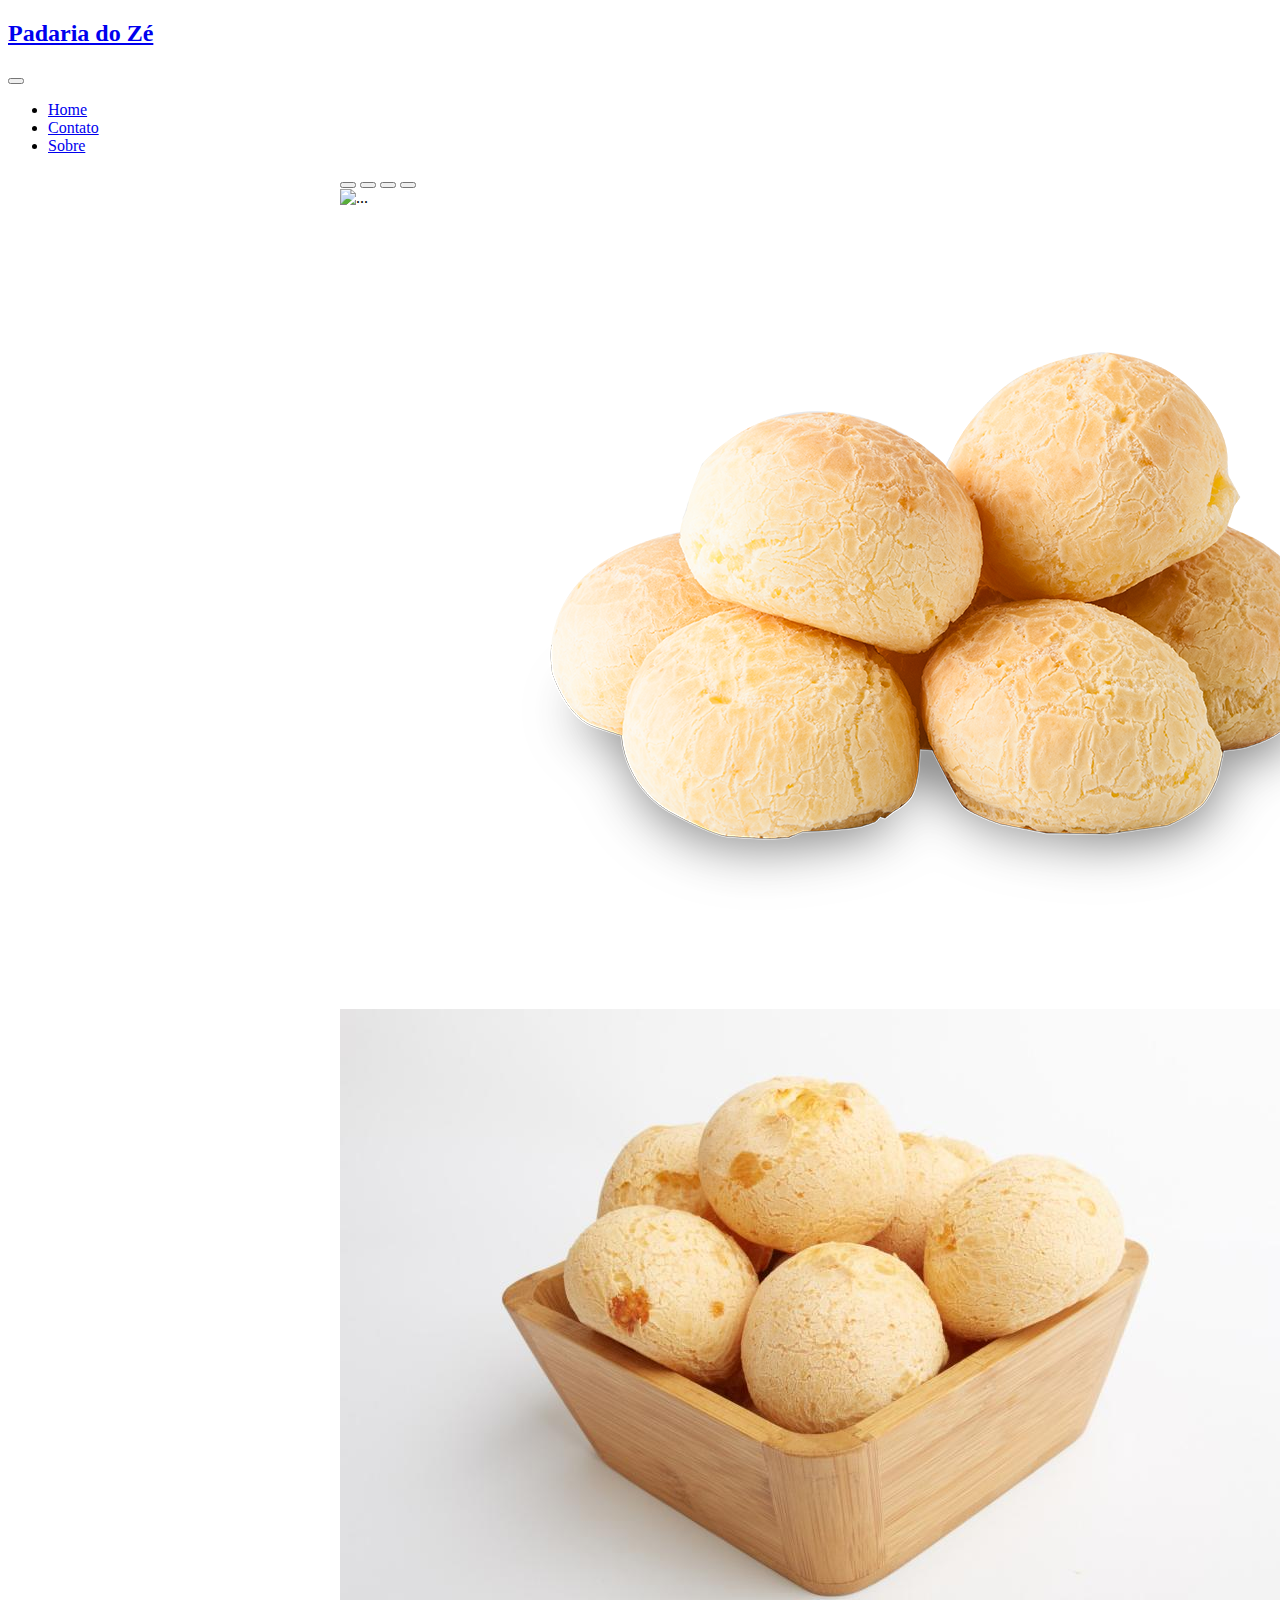
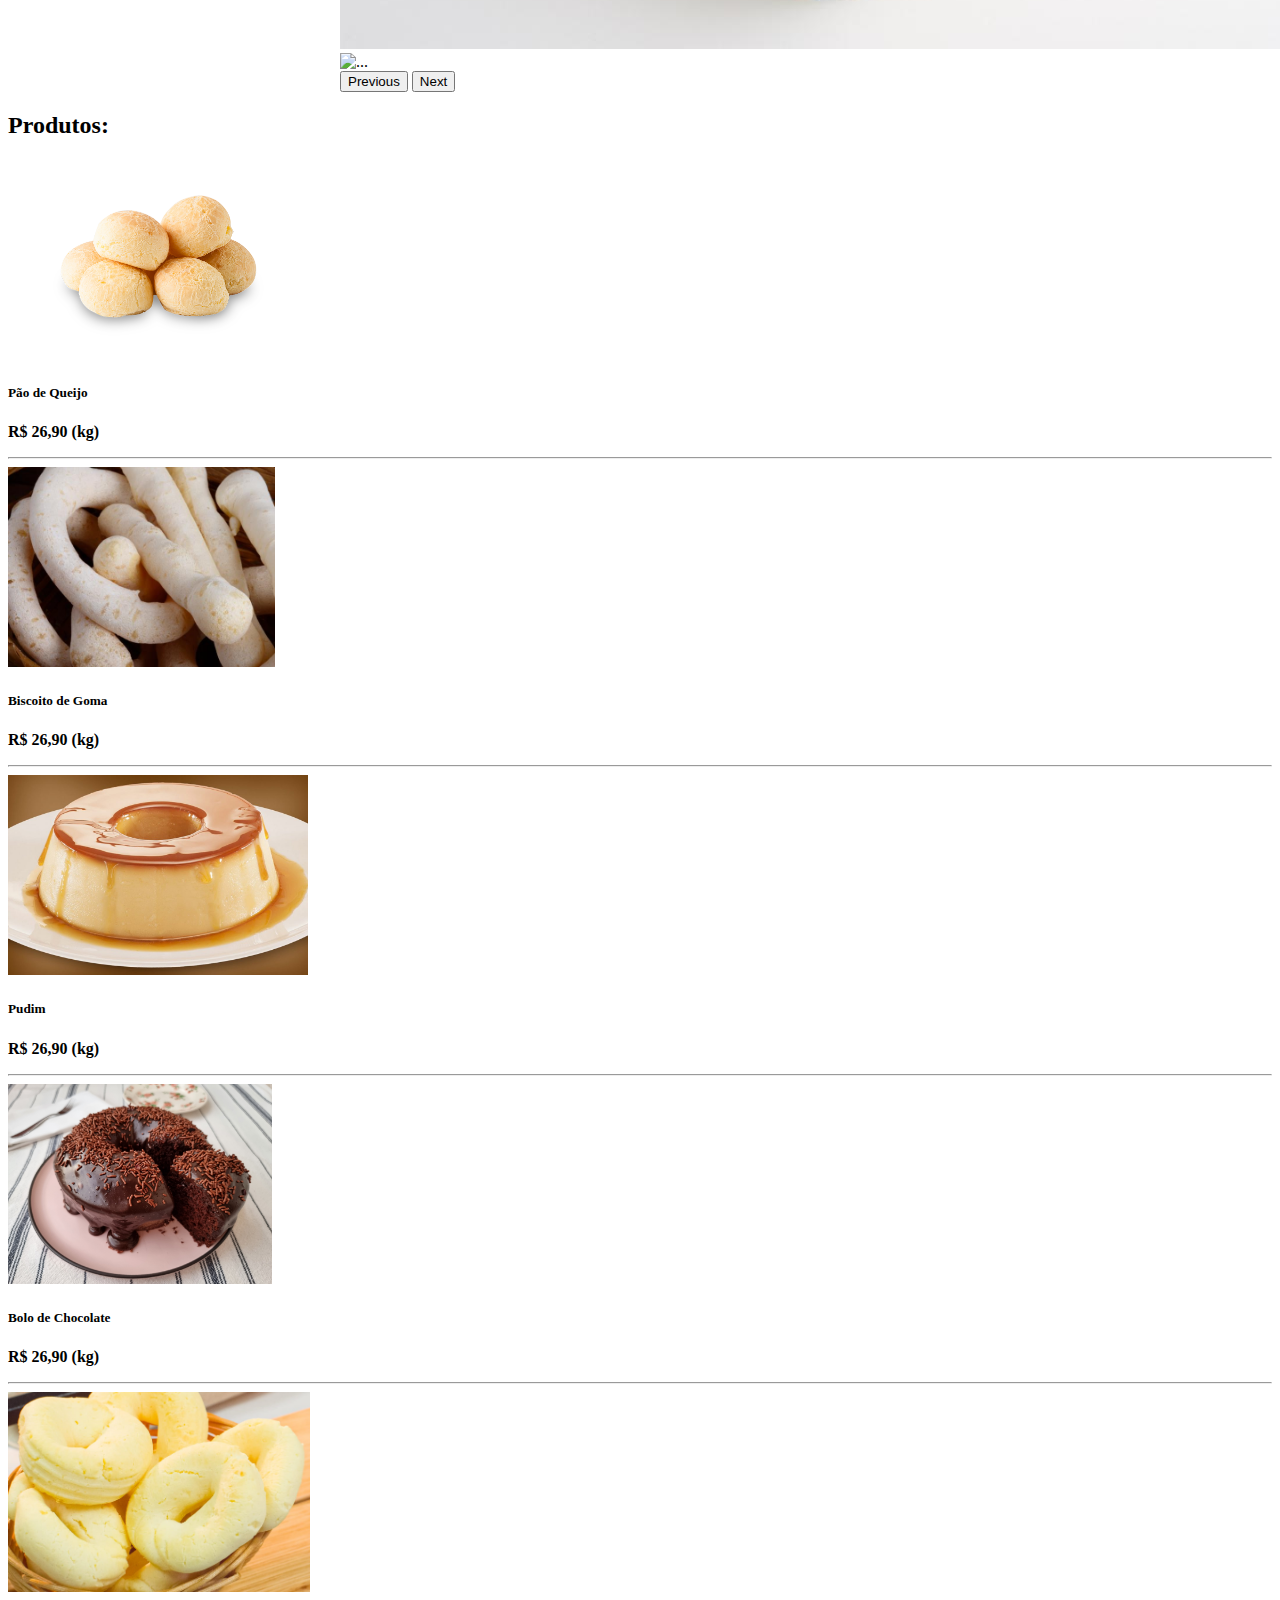
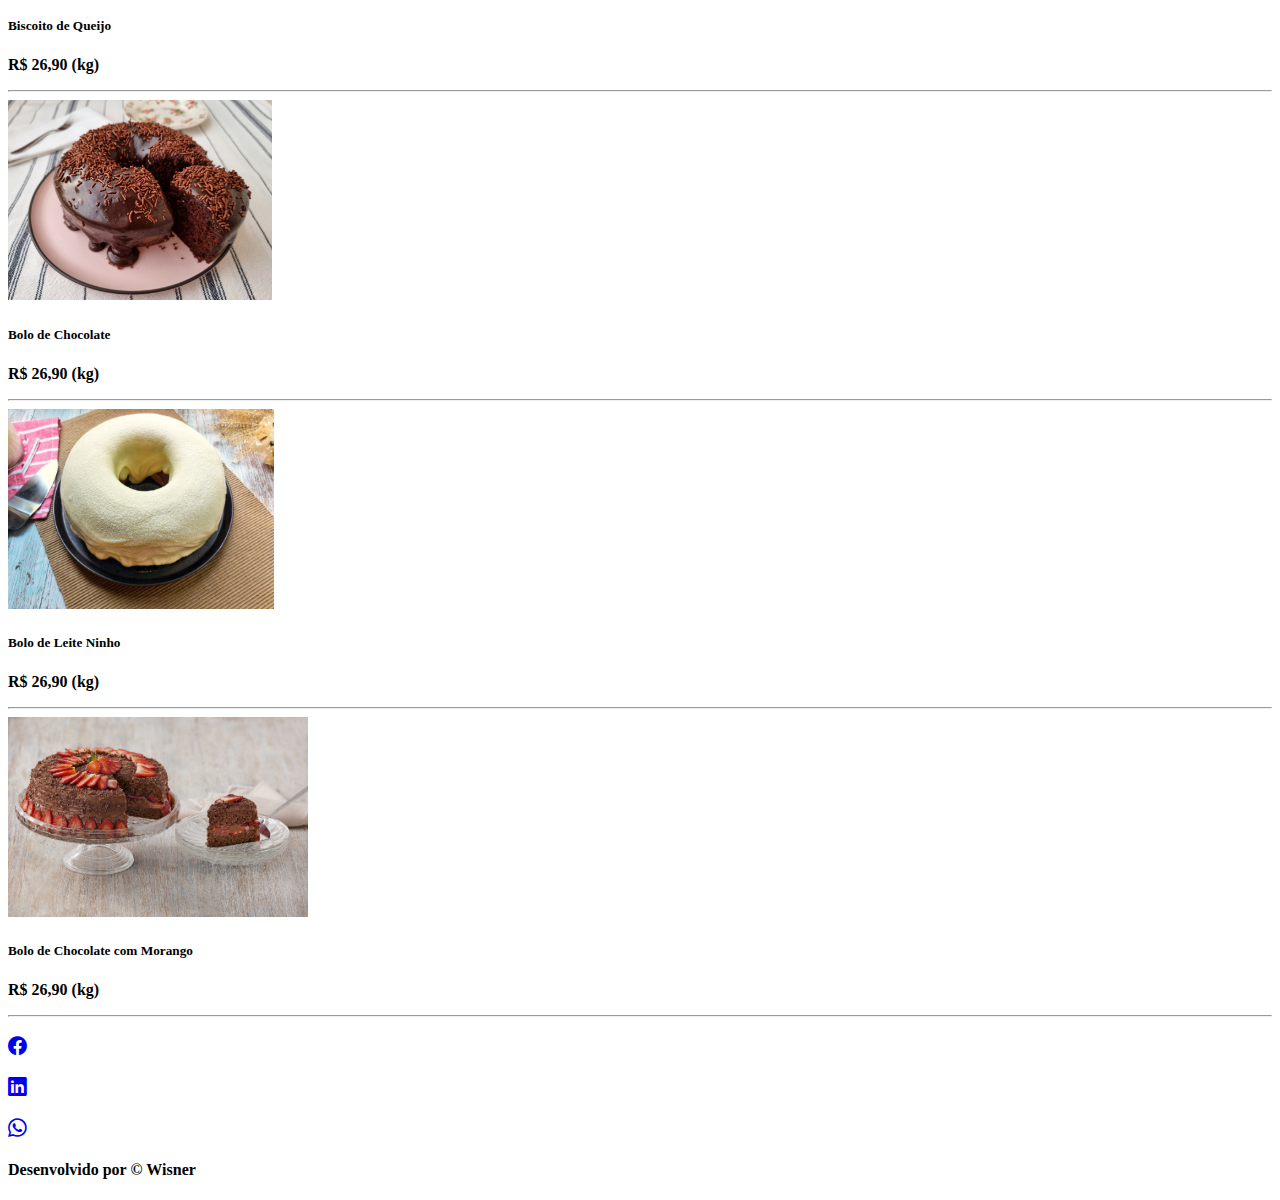
==== commit 05bce1bb: "atualização" ====
--- a/index.html
+++ b/index.html
@@ -1,202 +1,153 @@
 <!DOCTYPE html>
 <html lang="pt-br">
-  <head>
+
+<head>
     <meta charset="UTF-8" />
     <meta name="viewport" content="width=device-width, initial-scale=1.0" />
     <title>Padaria do Ze</title>
-    <link
-      href="https://cdn.jsdelivr.net/npm/bootstrap@5.3.0/dist/css/bootstrap.min.css"
-      rel="stylesheet"
-      integrity="sha384-9ndCyUaIbzAi2FUVXJi0CjmCapSmO7SnpJef0486qhLnuZ2cdeRhO02iuK6FUUVM"
-      crossorigin="anonymous"
-    />
-    <link
-      rel="stylesheet"
-      href="https://cdn.jsdelivr.net/npm/bootstrap-icons@1.10.5/font/bootstrap-icons.css"
-    />
+    <link href="https://cdn.jsdelivr.net/npm/bootstrap@5.3.0/dist/css/bootstrap.min.css" rel="stylesheet"
+        integrity="sha384-9ndCyUaIbzAi2FUVXJi0CjmCapSmO7SnpJef0486qhLnuZ2cdeRhO02iuK6FUUVM" crossorigin="anonymous" />
+    <link rel="stylesheet" href="https://cdn.jsdelivr.net/npm/bootstrap-icons@1.10.5/font/bootstrap-icons.css" />
     <link rel="stylesheet" href="style.css" />
-  </head>
+</head>
 
-  <body>
+<body>
     <header>
-      <nav class="navbar navbar-expand-lg navbar-dark bg-dark bg-gradient">
-        <div class="container-fluid">
-          <a class="navbar-brand" href="index.html">
-            <h2>Padaria do Zé</h2>
-          </a>
-          <button
-            class="navbar-toggler"
-            type="button"
-            data-bs-toggle="collapse"
-            data-bs-target="#navbarNav"
-            aria-controls="navbarNav"
-            aria-expanded="false"
-            aria-label="Toggle navigation"
-          >
-            <span class="navbar-toggler-icon"></span>
-          </button>
-          <div
-            class="collapse navbar-collapse justify-content-end"
-            id="navbarNav"
-          >
-            <ul class="navbar-nav">
-              <li class="nav-item">
-                <a class="nav-link active" aria-current="page" href="index.html"
-                  >Home</a
-                >
-              </li>
-              <li class="nav-item">
-                <a class="nav-link" href="contato.html">Contato</a>
-              </li>
-              <li class="nav-item">
-                <a class="nav-link" href="sobre.html">Sobre</a>
-              </li>
-            </ul>
-          </div>
+        <nav class="navbar navbar-expand-lg navbar-dark bg-dark bg-gradient">
+            <div class="container-fluid">
+                <a class="navbar-brand" href="index.html">
+                    <h2>Padaria do Zé</h2>
+                </a>
+                <button class="navbar-toggler" type="button" data-bs-toggle="collapse" data-bs-target="#navbarNav"
+                    aria-controls="navbarNav" aria-expanded="false" aria-label="Toggle navigation">
+                    <span class="navbar-toggler-icon"></span>
+                </button>
+                <div class="collapse navbar-collapse justify-content-end" id="navbarNav">
+                    <ul class="navbar-nav">
+                        <li class="nav-item">
+                            <a class="nav-link active" aria-current="page" href="index.html">Home</a>
+                        </li>
+                        <li class="nav-item">
+                            <a class="nav-link" href="contato.html">Contato</a>
+                        </li>
+                        <li class="nav-item">
+                            <a class="nav-link" href="sobre.html">Sobre</a>
+                        </li>
+                    </ul>
+                </div>
+            </div>
+        </nav>
+        <div class="container">
+            <div id="carouselExampleDark" class="carousel carousel-dark slide" data-bs-ride="carousel">
+                <div class="carousel-indicators">
+                    <button type="button" data-bs-target="#carouselExampleDark" data-bs-slide-to="0" class="active"
+                        aria-current="true" aria-label="Slide 1"></button>
+                    <button type="button" data-bs-target="#carouselExampleDark" data-bs-slide-to="1"
+                        aria-label="Slide 2"></button>
+                    <button type="button" data-bs-target="#carouselExampleDark" data-bs-slide-to="2"
+                        aria-label="Slide 3"></button>
+                    <button type="button" data-bs-target="#carouselExampleDark" data-bs-slide-to="3"
+                        aria-label="Slide 4"></button>
+                </div>
+                <div class="carousel-inner">
+                    <div class="carousel-item active" data-bs-interval="10000">
+                        <img src="imagens/img1.jpg" class="d-block w-100 img-fluid" alt="..." />
+                    </div>
+                    <div class="carousel-item" data-bs-interval="2000">
+                        <img src="imagens/img2.png" class="d-block w-100 img-fluid" alt="..." />
+                    </div>
+                    <div class="carousel-item" data-bs-interval="2000">
+                        <img src="imagens/img3.jpg" class="d-block w-100 img-fluid" alt="..." />
+                    </div>
+                    <div class="carousel-item">
+                        <img src="imagens/img1.jpg" class="d-block w-100 img-fluid" alt="..." />
+                    </div>
+                </div>
+                <button class="carousel-control-prev" type="button" data-bs-target="#carouselExampleDark"
+                    data-bs-slide="prev">
+                    <span class="carousel-control-prev-icon" aria-hidden="true"></span>
+                    <span class="visually-hidden">Previous</span>
+                </button>
+                <button class="carousel-control-next" type="button" data-bs-target="#carouselExampleDark"
+                    data-bs-slide="next">
+                    <span class="carousel-control-next-icon" aria-hidden="true"></span>
+                    <span class="visually-hidden">Next</span>
+                </button>
+            </div>
         </div>
-      </nav>
-      <div class="container">
-        <div
-          id="carouselExampleDark"
-          class="carousel carousel-dark slide"
-          data-bs-ride="carousel"
-        >
-          <div class="carousel-indicators">
-            <button
-              type="button"
-              data-bs-target="#carouselExampleDark"
-              data-bs-slide-to="0"
-              class="active"
-              aria-current="true"
-              aria-label="Slide 1"
-            ></button>
-            <button
-              type="button"
-              data-bs-target="#carouselExampleDark"
-              data-bs-slide-to="1"
-              aria-label="Slide 2"
-            ></button>
-            <button
-              type="button"
-              data-bs-target="#carouselExampleDark"
-              data-bs-slide-to="2"
-              aria-label="Slide 3"
-            ></button>
-            <button
-              type="button"
-              data-bs-target="#carouselExampleDark"
-              data-bs-slide-to="3"
-              aria-label="Slide 4"
-            ></button>
-          </div>
-          <div class="carousel-inner">
-            <div class="carousel-item active" data-bs-interval="10000">
-              <img
-                src="imagens/img1.jpg"
-                class="d-block w-100 img-fluid"
-                alt="..."
-              />
-            </div>
-            <div class="carousel-item" data-bs-interval="2000">
-              <img
-                src="imagens/img2.png"
-                class="d-block w-100 img-fluid"
-                alt="..."
-              />
-            </div>
-            <div class="carousel-item" data-bs-interval="2000">
-              <img
-                src="imagens/img3.jpg"
-                class="d-block w-100 img-fluid"
-                alt="..."
-              />
-            </div>
-            <div class="carousel-item">
-              <img
-                src="imagens/img1.jpg"
-                class="d-block w-100 img-fluid"
-                alt="..."
-              />
-            </div>
-          </div>
-          <button
-            class="carousel-control-prev"
-            type="button"
-            data-bs-target="#carouselExampleDark"
-            data-bs-slide="prev"
-          >
-            <span class="carousel-control-prev-icon" aria-hidden="true"></span>
-            <span class="visually-hidden">Previous</span>
-          </button>
-          <button
-            class="carousel-control-next"
-            type="button"
-            data-bs-target="#carouselExampleDark"
-            data-bs-slide="next"
-          >
-            <span class="carousel-control-next-icon" aria-hidden="true"></span>
-            <span class="visually-hidden">Next</span>
-          </button>
-        </div>
-      </div>
     </header>
     <main class="container">
-      <h2 class="text-center mt-5 border-bottom border-top border-5">
-        Produtos:
-      </h2>
-      <div class="row">
-        <div class="col-sm-6 col-md-4 col-lg-3 text-center">
-          <img class="img-fluid" src="imagens/img2.png" alt="" />
-          <p><strong class="fw-bold text-primary">R$ 26,90 (kg)</strong></p>
-          <hr />
+        <h2 class="text-center mt-5 border-bottom border-top border-5">
+            Produtos:
+        </h2>
+        <div class="row">
+            <div class="col-sm-6 col-md-4 col-lg-3 text-center">
+                <img class="img-fluid border rounded shadow-sm" src="imagens/img2.png" alt="PÃO DE QUEIJO" />
+                <h5 class="text-light-emphasis">Pão de Queijo</h5>
+                <p><strong class="fw-bold text-primary">R$ 26,90 (kg)</strong></p>
+                <hr>
+            </div>
+            <div class="col-sm-6 col-md-4 col-lg-3 text-center">
+                <img class="img-fluid border rounded shadow-sm" src="imagens/img9.jpg" alt="" />
+                <h5 class="text-light-emphasis">Biscoito de Goma</h5>
+                <p><strong class="fw-bold text-primary">R$ 26,90 (kg)</strong></p>
+                <hr />
+            </div>
+            <div class="col-sm-6 col-md-4 col-lg-3 text-center">
+                <img class="img-fluid border rounded shadow-sm" src="imagens/img10.jpg" alt="pudim" />
+                <h5 class="text-light-emphasis">Pudim</h5>
+                <p><strong class="fw-bold text-primary">R$ 26,90 (kg)</strong></p>
+                <hr>
+            </div>
+            <div class="col-sm-6 col-md-4 col-lg-3 text-center">
+                <img class="img-fluid border rounded shadow-sm" src="imagens/img5.jpg" alt="" />
+                <h5 class="text-light-emphasis">Bolo de Chocolate</h5>
+                <p><strong class="fw-bold text-primary">R$ 26,90 (kg)</strong></p>
+                <hr />
+            </div>
+            <div class="col-sm-6 col-md-4 col-lg-3 text-center">
+                <img class="img-fluid border rounded shadow-sm" src="imagens/img11.jpg" alt="Biscoito DE QUEIJO" />
+                <h5 class="text-light-emphasis">Biscoito de Queijo</h5>
+                <p><strong class="fw-bold text-primary">R$ 26,90 (kg)</strong></p>
+                <hr>
+            </div>
+            <div class="col-sm-6 col-md-4 col-lg-3 text-center">
+                <img class="img-fluid border rounded shadow-sm" src="imagens/img5.jpg" alt="" />
+                <h5 class="text-light-emphasis">Bolo de Chocolate</h5>
+                <p><strong class="fw-bold text-primary">R$ 26,90 (kg)</strong></p>
+                <hr />
+            </div>
+            <div class="col-sm-6 col-md-4 col-lg-3 text-center">
+                <img class="img-fluid border rounded shadow-sm" src="imagens/img7.jpeg" alt="PÃO DE QUEIJO" />
+                <h5 class="text-light-emphasis">Bolo de Leite Ninho</h5>
+                <p><strong class="fw-bold text-primary">R$ 26,90 (kg)</strong></p>
+                <hr>
+            </div>
+            <div class="col-sm-6 col-md-4 col-lg-3 text-center">
+                <img class="img-fluid border rounded shadow-sm" src="imagens/img6.jpg" alt="" />
+                <h5 class="text-light-emphasis">Bolo de Chocolate com Morango</h5>
+                <p><strong class="fw-bold text-primary">R$ 26,90 (kg)</strong></p>
+                <hr />
+            </div>
         </div>
-        <div class="col-sm-6 col-md-4 col-lg-3 text-center">
-          <img class="img-fluid" src="imagens/img2.png" alt="" />
-          <p><strong class="fw-bold text-primary">R$ 26,90 (kg)</strong></p>
-          <hr />
+    </main>
+    <footer class="container-fluid bg-dark bg-gradient text-center text-white p-4">
+        <div class="d-flex justify-content-center">
+            <a class="m-2" href="#">
+                <h3><i class="bi bi-facebook"></i></h3>
+            </a>
+            <a class="m-2" href="#">
+                <h3><i class="bi bi-linkedin"></i></h3>
+            </a>
+            <a class="m-2" href="#">
+                <h3><i class="bi bi-whatsapp"></i></h3>
+            </a>
         </div>
-        <div class="col-sm-6 col-md-4 col-lg-3 text-center">
-          <img class="img-fluid" src="imagens/img2.png" alt="" />
-          <p><strong class="fw-bold text-primary">R$ 26,90 (kg)</strong></p>
-          <hr />
-        </div>
-        <div class="col-sm-6 col-md-4 col-lg-3 text-center">
-          <img class="img-fluid" src="imagens/img2.png" alt="" />
-          <p><strong class="fw-bold text-primary">R$ 26,90 (kg)</strong></p>
-          <hr />
-        </div>
-        <div class="col-sm-6 col-md-4 col-lg-3 text-center">
-          <img class="img-fluid" src="imagens/img2.png" alt="" />
-          <p><strong class="fw-bold text-primary">R$ 26,90 (kg)</strong></p>
-          <hr />
-        </div>
-        <div class="col-sm-6 col-md-4 col-lg-3 text-center">
-          <img class="img-fluid" src="imagens/img2.png" alt="" />
-          <p><strong class="fw-bold text-primary">R$ 26,90 (kg)</strong></p>
-          <hr />
-        </div>
-      </div>
-    </main>
-    <footer
-      class="container-fluid bg-dark bg-gradient text-center text-white p-4"
-    >
-      <div class="d-flex justify-content-center">
-        <a class="m-2" href="#"
-          ><h3><i class="bi bi-facebook"></i></h3
-        ></a>
-        <a class="m-2" href="#"
-          ><h3><i class="bi bi-linkedin"></i></h3
-        ></a>
-        <a class="m-2" href="#"
-          ><h3><i class="bi bi-whatsapp"></i></h3
-        ></a>
-      </div>
-      <h4>Desenvolvido por &copy; <strong>Wisner</strong></h4>
+        <h4>Desenvolvido por &copy; <strong>Wisner</strong></h4>
     </footer>
-    <script
-      src="https://cdn.jsdelivr.net/npm/bootstrap@5.3.0/dist/js/bootstrap.bundle.min.js"
-      integrity="sha384-geWF76RCwLtnZ8qwWowPQNguL3RmwHVBC9FhGdlKrxdiJJigb/j/68SIy3Te4Bkz"
-      crossorigin="anonymous"
-    ></script>
-  </body>
-</html>
+    <script src="https://cdn.jsdelivr.net/npm/bootstrap@5.3.0/dist/js/bootstrap.bundle.min.js"
+        integrity="sha384-geWF76RCwLtnZ8qwWowPQNguL3RmwHVBC9FhGdlKrxdiJJigb/j/68SIy3Te4Bkz"
+        crossorigin="anonymous"></script>
+</body>
+
+</html>--- a/style.css
+++ b/style.css
@@ -1,4 +1,17 @@
 #carouselExampleDark {
     max-width: 600px;
     margin: 0 auto;
+}
+
+/* #footer {
+    position: absolute;
+    height: 20vh;
+} */
+
+main {
+    min-height: 80vh;
+}
+
+.border {
+    max-height: 200px;
 }